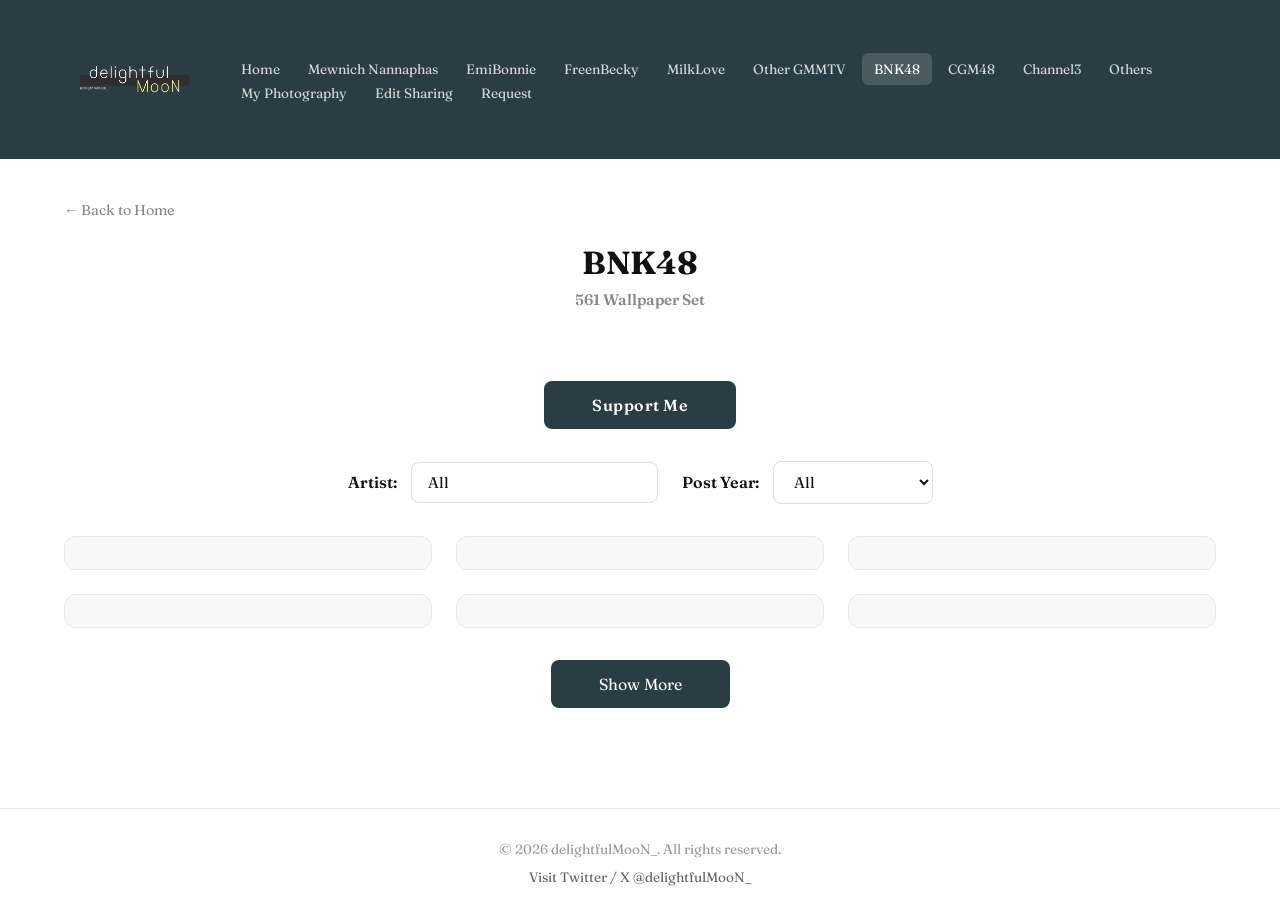
==== bnk48.html @ ef5a5ec5 "Fire filter_artist GTM event only on user click, not page load Co-Authored-By: Claude Opus 4.6 <nore" ====
﻿<!DOCTYPE html>
<html lang="en">
<head>
  <meta charset="UTF-8">
  <meta name="viewport" content="width=device-width, initial-scale=1.0">
  <title>BNK48 - delightfulMooN_</title>
  <!-- Google Tag Manager -->
  <script>(function(w,d,s,l,i){w[l]=w[l]||[];w[l].push({'gtm.start':
  new Date().getTime(),event:'gtm.js'});var f=d.getElementsByTagName(s)[0],
  j=d.createElement(s),dl=l!='dataLayer'?'&l='+l:'';j.async=true;j.src=
  'https://www.googletagmanager.com/gtm.js?id='+i+dl;f.parentNode.insertBefore(j,f);
  })(window,document,'script','dataLayer','GTM-P4ZBLP7T');</script>
  <!-- End Google Tag Manager -->
    <link rel="preconnect" href="https://platform.twitter.com">
  <link rel="preconnect" href="https://syndication.twitter.com">
  <link rel="preconnect" href="https://pbs.twimg.com">
  <link rel="dns-prefetch" href="https://platform.twitter.com">
  <link rel="dns-prefetch" href="https://syndication.twitter.com">
  <link rel="dns-prefetch" href="https://pbs.twimg.com">
  <link rel="stylesheet" href="css/styles.css">
</head>
<body>
  <!-- Google Tag Manager (noscript) -->
  <noscript><iframe src="https://www.googletagmanager.com/ns.html?id=GTM-P4ZBLP7T"
  height="0" width="0" style="display:none;visibility:hidden"></iframe></noscript>
  <!-- End Google Tag Manager (noscript) -->

  <header class="site-header">
    <div class="header-inner">
      <a href="https://x.com/delightfulMooN_" target="_blank" rel="noopener" class="site-logo">
        <img src="images/delightfulMooN_Logo.jpg" alt="delightfulMooN_">
      </a>
      <button class="hamburger" onclick="document.querySelector('.nav-menu').classList.toggle('open')" aria-label="Menu">
        <span></span><span></span><span></span>
      </button>
      <ul class="nav-menu">
        <li><a href="index.html">Home</a></li>
        <li><a href="mewnich-nannaphas.html">Mewnich Nannaphas</a></li>
        <li><a href="emibonnie.html">EmiBonnie</a></li>
        <li><a href="freenbecky.html">FreenBecky</a></li>
        <li><a href="milklove.html">MilkLove</a></li>
        <li><a href="other-gmmtv.html">Other GMMTV</a></li>
        <li><a href="bnk48.html" class="active">BNK48</a></li>
        <li><a href="cgm48.html">CGM48</a></li>
        <li><a href="channel3.html">Channel3</a></li>
        <li><a href="others.html">Others</a></li>
        <li><a href="my-photography.html">My Photography</a></li>
        <li><a href="edit-sharing.html">Edit Sharing</a></li>
        <li><a href="request.html">Request</a></li>
      </ul>
    </div>
  </header>

  <main class="main-content">
    <a href="index.html" class="back-link">&larr; Back to Home</a>
    <div class="page-header">
      <h1>BNK48</h1>
      <p class="tweet-count"></p>
    </div>
    <section class="donate-section">
      <a href="https://ezdn.app/delightfulmoon_" target="_blank" rel="noopener" class="donate-btn">Support Me</a>
    </section>
    <div class="filter-section">
      <label for="artist-filter">Artist:</label>
      <div class="artist-autocomplete">
        <input type="text" id="artist-filter" value="All" autocomplete="off">
        <div class="artist-dropdown" id="artist-dropdown">
          <div class="artist-dropdown-item" data-value="All">All</div>
          <div class="artist-dropdown-item" data-value="2nd Gen">2nd Gen</div>
          <div class="artist-dropdown-item" data-value="4เทพ">4เทพ</div>
          <div class="artist-dropdown-item" data-value="7อรชร">7อรชร</div>
          <div class="artist-dropdown-item" data-value="Aom Minmin New Phukkhom">Aom Minmin New Phukkhom</div>
          <div class="artist-dropdown-item" data-value="Bamboo">Bamboo</div>
          <div class="artist-dropdown-item" data-value="Captains">Captains</div>
          <div class="artist-dropdown-item" data-value="Charaline">Charaline</div>
          <div class="artist-dropdown-item" data-value="Cherprang">Cherprang</div>
          <div class="artist-dropdown-item" data-value="Cherprang Nanon">Cherprang Nanon</div>
          <div class="artist-dropdown-item" data-value="Earn">Earn</div>
          <div class="artist-dropdown-item" data-value="Earth">Earth</div>
          <div class="artist-dropdown-item" data-value="Fame">Fame</div>
          <div class="artist-dropdown-item" data-value="Fond">Fond</div>
          <div class="artist-dropdown-item" data-value="Gygee">Gygee</div>
          <div class="artist-dropdown-item" data-value="Hoop">Hoop</div>
          <div class="artist-dropdown-item" data-value="Jaa">Jaa</div>
          <div class="artist-dropdown-item" data-value="Jennis">Jennis</div>
          <div class="artist-dropdown-item" data-value="Jennis Hoop">Jennis Hoop</div>
          <div class="artist-dropdown-item" data-value="Jennis Tu">Jennis Tu</div>
          <div class="artist-dropdown-item" data-value="Kaew">Kaew</div>
          <div class="artist-dropdown-item" data-value="Kaimook">Kaimook</div>
          <div class="artist-dropdown-item" data-value="MBF">MBF</div>
          <div class="artist-dropdown-item" data-value="MewnichFond">MewnichFond</div>
          <div class="artist-dropdown-item" data-value="Micha">Micha</div>
          <div class="artist-dropdown-item" data-value="Minmin">Minmin</div>
          <div class="artist-dropdown-item" data-value="MoKaew">MoKaew</div>
          <div class="artist-dropdown-item" data-value="Mobye">Mobye</div>
          <div class="artist-dropdown-item" data-value="Mobye Pupe Kaimook">Mobye Pupe Kaimook</div>
          <div class="artist-dropdown-item" data-value="Monet">Monet</div>
          <div class="artist-dropdown-item" data-value="Music">Music</div>
          <div class="artist-dropdown-item" data-value="Music Fond Champoo Paeyah">Music Fond Champoo Paeyah</div>
          <div class="artist-dropdown-item" data-value="Myyu">Myyu</div>
          <div class="artist-dropdown-item" data-value="Namneung">Namneung</div>
          <div class="artist-dropdown-item" data-value="NamneungAom">NamneungAom</div>
          <div class="artist-dropdown-item" data-value="Nana">Nana</div>
          <div class="artist-dropdown-item" data-value="Niky">Niky</div>
          <div class="artist-dropdown-item" data-value="Niya">Niya</div>
          <div class="artist-dropdown-item" data-value="Noey">Noey</div>
          <div class="artist-dropdown-item" data-value="Orn">Orn</div>
          <div class="artist-dropdown-item" data-value="Orn Fortune">Orn Fortune</div>
          <div class="artist-dropdown-item" data-value="Orn Mewnich">Orn Mewnich</div>
          <div class="artist-dropdown-item" data-value="OrnNoey">OrnNoey</div>
          <div class="artist-dropdown-item" data-value="Paeyah">Paeyah</div>
          <div class="artist-dropdown-item" data-value="Palmmy">Palmmy</div>
          <div class="artist-dropdown-item" data-value="Pampam">Pampam</div>
          <div class="artist-dropdown-item" data-value="Pancake">Pancake</div>
          <div class="artist-dropdown-item" data-value="Panda">Panda</div>
          <div class="artist-dropdown-item" data-value="Peak">Peak</div>
          <div class="artist-dropdown-item" data-value="Phukkhom">Phukkhom</div>
          <div class="artist-dropdown-item" data-value="Popper">Popper</div>
          <div class="artist-dropdown-item" data-value="Pun">Pun</div>
          <div class="artist-dropdown-item" data-value="PunJennis">PunJennis</div>
          <div class="artist-dropdown-item" data-value="Pupe">Pupe</div>
          <div class="artist-dropdown-item" data-value="Ratah">Ratah</div>
          <div class="artist-dropdown-item" data-value="Satchan">Satchan</div>
          <div class="artist-dropdown-item" data-value="Tarwaan">Tarwaan</div>
          <div class="artist-dropdown-item" data-value="VYRA">VYRA</div>
          <div class="artist-dropdown-item" data-value="Wee">Wee</div>
          <div class="artist-dropdown-item" data-value="Wee Gygee วีจี้">Wee Gygee วีจี้</div>
          <div class="artist-dropdown-item" data-value="Yoghurt">Yoghurt</div>
        </div>
      </div>
      <label for="year-filter">Post Year:</label>
      <select id="year-filter">
        <option value="All">All</option>
        <option value="2026">2026</option>
        <option value="2025">2025</option>
        <option value="2024">2024</option>
        <option value="2023">2023</option>
        <option value="2022">2022</option>
        <option value="2021">2021</option>
        <option value="2020">2020</option>
      </select>
    </div>
    <div class="tweets-grid">
      <div class="tweet-wrapper" data-artist="Noey" data-year="2026" data-tweet-id="2044419322404286823"></div>
      <div class="tweet-wrapper" data-artist="Namneung" data-year="2026" data-tweet-id="2044418488006295620"></div>
      <div class="tweet-wrapper" data-artist="Fond" data-year="2026" data-tweet-id="2024850013587955785"></div>
      <div class="tweet-wrapper" data-artist="Fond" data-year="2025" data-tweet-id="1998767710281621729"></div>
      <div class="tweet-wrapper" data-artist="Myyu" data-year="2025" data-tweet-id="1874441917326643209"></div>
      <div class="tweet-wrapper" data-artist="Pun" data-year="2025" data-tweet-id="1874441525603733765"></div>
      <div class="tweet-wrapper" data-artist="Pupe" data-year="2025" data-tweet-id="1874441212360593609"></div>
      <div class="tweet-wrapper" data-artist="Mobye" data-year="2025" data-tweet-id="1874440931321242012"></div>
      <div class="tweet-wrapper" data-artist="Kaew" data-year="2025" data-tweet-id="1874440537912303637"></div>
      <div class="tweet-wrapper" data-artist="Namneung" data-year="2025" data-tweet-id="1874440087888695724"></div>
      <div class="tweet-wrapper" data-artist="Namneung" data-year="2025" data-tweet-id="1874439988458508716"></div>
      <div class="tweet-wrapper" data-artist="Hoop" data-year="2024" data-tweet-id="1852691374019313719"></div>
      <div class="tweet-wrapper" data-artist="Niya" data-year="2024" data-tweet-id="1852690730579587262"></div>
      <div class="tweet-wrapper" data-artist="Myyu" data-year="2024" data-tweet-id="1850897902585205107"></div>
      <div class="tweet-wrapper" data-artist="Namneung" data-year="2024" data-tweet-id="1850151274949620069"></div>
      <div class="tweet-wrapper" data-artist="Pun" data-year="2024" data-tweet-id="1845088614709067977"></div>
      <div class="tweet-wrapper" data-artist="Myyu" data-year="2024" data-tweet-id="1841472835941998651"></div>
      <div class="tweet-wrapper" data-artist="Pupe" data-year="2024" data-tweet-id="1840029370871865613"></div>
      <div class="tweet-wrapper" data-artist="Fond" data-year="2024" data-tweet-id="1840027622845149359"></div>
      <div class="tweet-wrapper" data-artist="Charaline" data-year="2024" data-tweet-id="1838571165973168439"></div>
      <div class="tweet-wrapper" data-artist="Kaew" data-year="2024" data-tweet-id="1838570946522718249"></div>
      <div class="tweet-wrapper" data-artist="Namneung" data-year="2024" data-tweet-id="1838570573204721991"></div>
      <div class="tweet-wrapper" data-artist="Pancake" data-year="2024" data-tweet-id="1834210349664608261"></div>
      <div class="tweet-wrapper" data-artist="Namneung" data-year="2024" data-tweet-id="1827332224787869965"></div>
      <div class="tweet-wrapper" data-artist="Minmin" data-year="2024" data-tweet-id="1827331947129139376"></div>
      <div class="tweet-wrapper" data-artist="NamneungAom" data-year="2024" data-tweet-id="1822994406208950282"></div>
      <div class="tweet-wrapper" data-artist="Fond" data-year="2024" data-tweet-id="1819728804803379225"></div>
      <div class="tweet-wrapper" data-artist="Pun" data-year="2024" data-tweet-id="1817204059843318092"></div>
      <div class="tweet-wrapper" data-artist="Noey" data-year="2024" data-tweet-id="1817203356328489248"></div>
      <div class="tweet-wrapper" data-artist="Niya" data-year="2024" data-tweet-id="1817203071770095744"></div>
      <div class="tweet-wrapper" data-artist="Gygee" data-year="2024" data-tweet-id="1817199367100719132"></div>
      <div class="tweet-wrapper" data-artist="Namneung" data-year="2024" data-tweet-id="1815002969395589467"></div>
      <div class="tweet-wrapper" data-artist="Namneung" data-year="2024" data-tweet-id="1809933476709503095"></div>
      <div class="tweet-wrapper" data-artist="Myyu" data-year="2024" data-tweet-id="1809565962917548036"></div>
      <div class="tweet-wrapper" data-artist="Paeyah" data-year="2024" data-tweet-id="1809565460209496513"></div>
      <div class="tweet-wrapper" data-artist="Noey" data-year="2024" data-tweet-id="1806672939364037084"></div>
      <div class="tweet-wrapper" data-artist="Namneung" data-year="2024" data-tweet-id="1799805564744257834"></div>
      <div class="tweet-wrapper" data-artist="Paeyah" data-year="2024" data-tweet-id="1799805266915213620"></div>
      <div class="tweet-wrapper" data-artist="Fond" data-year="2024" data-tweet-id="1796169631683776636"></div>
      <div class="tweet-wrapper" data-artist="Fond" data-year="2024" data-tweet-id="1791815773712953833"></div>
      <div class="tweet-wrapper" data-artist="Namneung" data-year="2024" data-tweet-id="1791815429440323822"></div>
      <div class="tweet-wrapper" data-artist="Myyu" data-year="2024" data-tweet-id="1790383393823494246"></div>
      <div class="tweet-wrapper" data-artist="Noey" data-year="2024" data-tweet-id="1790006121261941148"></div>
      <div class="tweet-wrapper" data-artist="Peak" data-year="2024" data-tweet-id="1787456348759937185"></div>
      <div class="tweet-wrapper" data-artist="Paeyah" data-year="2024" data-tweet-id="1787456042911326396"></div>
      <div class="tweet-wrapper" data-artist="Myyu" data-year="2024" data-tweet-id="1785651804585546102"></div>
      <div class="tweet-wrapper" data-artist="Myyu" data-year="2024" data-tweet-id="1785651643725529367"></div>
      <div class="tweet-wrapper" data-artist="Wee" data-year="2024" data-tweet-id="1785651465148915760"></div>
      <div class="tweet-wrapper" data-artist="Namneung" data-year="2024" data-tweet-id="1784219502282182912"></div>
      <div class="tweet-wrapper" data-artist="2nd Gen" data-year="2024" data-tweet-id="1784212746558706005"></div>
      <div class="tweet-wrapper" data-artist="Fond" data-year="2024" data-tweet-id="1779475969201553580"></div>
      <div class="tweet-wrapper" data-artist="Micha" data-year="2024" data-tweet-id="1779016274611437923"></div>
      <div class="tweet-wrapper" data-artist="Namneung" data-year="2024" data-tweet-id="1779010010011574742"></div>
      <div class="tweet-wrapper" data-artist="Wee" data-year="2024" data-tweet-id="1774049930212221027"></div>
      <div class="tweet-wrapper" data-artist="Pupe" data-year="2024" data-tweet-id="1774049606768394272"></div>
      <div class="tweet-wrapper" data-artist="Orn" data-year="2024" data-tweet-id="1774048906390773772"></div>
      <div class="tweet-wrapper" data-artist="Jennis" data-year="2024" data-tweet-id="1774048527766950196"></div>
      <div class="tweet-wrapper" data-artist="Fond" data-year="2024" data-tweet-id="1769349818986758213"></div>
      <div class="tweet-wrapper" data-artist="Noey" data-year="2024" data-tweet-id="1769345673592439071"></div>
      <div class="tweet-wrapper" data-artist="Pancake" data-year="2024" data-tweet-id="1761734398121230800"></div>
      <div class="tweet-wrapper" data-artist="Hoop" data-year="2024" data-tweet-id="1761733934340272176"></div>
      <div class="tweet-wrapper" data-artist="Paeyah" data-year="2024" data-tweet-id="1761733735886827901"></div>
      <div class="tweet-wrapper" data-artist="Paeyah" data-year="2024" data-tweet-id="1756650288100819360"></div>
      <div class="tweet-wrapper" data-artist="Namneung" data-year="2024" data-tweet-id="1756650036283179121"></div>
      <div class="tweet-wrapper" data-artist="Kaew" data-year="2024" data-tweet-id="1747619161789075954"></div>
      <div class="tweet-wrapper" data-artist="Hoop" data-year="2024" data-tweet-id="1746871855024128307"></div>
      <div class="tweet-wrapper" data-artist="Namneung" data-year="2024" data-tweet-id="1746509215546400960"></div>
      <div class="tweet-wrapper" data-artist="Mobye" data-year="2024" data-tweet-id="1746509215420797054"></div>
      <div class="tweet-wrapper" data-artist="Peak" data-year="2023" data-tweet-id="1738531146596823379"></div>
      <div class="tweet-wrapper" data-artist="Satchan" data-year="2023" data-tweet-id="1738531146529432022"></div>
      <div class="tweet-wrapper" data-artist="Palmmy" data-year="2023" data-tweet-id="1738531146307424744"></div>
      <div class="tweet-wrapper" data-artist="Wee" data-year="2023" data-tweet-id="1735633679211487712"></div>
      <div class="tweet-wrapper" data-artist="Noey" data-year="2023" data-tweet-id="1734187021550383598"></div>
      <div class="tweet-wrapper" data-artist="Orn" data-year="2023" data-tweet-id="1734186741530251736"></div>
      <div class="tweet-wrapper" data-artist="Popper" data-year="2023" data-tweet-id="1730572957913960642"></div>
      <div class="tweet-wrapper" data-artist="Mobye" data-year="2023" data-tweet-id="1730572458279760376"></div>
      <div class="tweet-wrapper" data-artist="Jennis" data-year="2023" data-tweet-id="1729491260711505948"></div>
      <div class="tweet-wrapper" data-artist="Phukkhom" data-year="2023" data-tweet-id="1729128925547364815"></div>
      <div class="tweet-wrapper" data-artist="Kaew" data-year="2023" data-tweet-id="1729127900610531654"></div>
      <div class="tweet-wrapper" data-artist="Noey" data-year="2023" data-tweet-id="1728028193972802026"></div>
      <div class="tweet-wrapper" data-artist="Wee" data-year="2023" data-tweet-id="1728028190789042494"></div>
      <div class="tweet-wrapper" data-artist="Namneung" data-year="2023" data-tweet-id="1726215998670536745"></div>
      <div class="tweet-wrapper" data-artist="Cherprang" data-year="2023" data-tweet-id="1726215746684948605"></div>
      <div class="tweet-wrapper" data-artist="Cherprang" data-year="2023" data-tweet-id="1726215495005900829"></div>
      <div class="tweet-wrapper" data-artist="Fond" data-year="2023" data-tweet-id="1721512761782349959"></div>
      <div class="tweet-wrapper" data-artist="Cherprang" data-year="2023" data-tweet-id="1720086755779751967"></div>
      <div class="tweet-wrapper" data-artist="Namneung" data-year="2023" data-tweet-id="1719360161226297403"></div>
      <div class="tweet-wrapper" data-artist="Paeyah" data-year="2023" data-tweet-id="1719354051580842267"></div>
      <div class="tweet-wrapper" data-artist="Noey" data-year="2023" data-tweet-id="1719015833559880155"></div>
      <div class="tweet-wrapper" data-artist="Cherprang" data-year="2023" data-tweet-id="1719008318897967588"></div>
      <div class="tweet-wrapper" data-artist="Orn" data-year="2023" data-tweet-id="1719001819794509954"></div>
      <div class="tweet-wrapper" data-artist="Orn" data-year="2023" data-tweet-id="1715352165965762897"></div>
      <div class="tweet-wrapper" data-artist="Orn" data-year="2023" data-tweet-id="1710263371977888152"></div>
      <div class="tweet-wrapper" data-artist="Nana" data-year="2023" data-tweet-id="1709183392460534253"></div>
      <div class="tweet-wrapper" data-artist="Jennis" data-year="2023" data-tweet-id="1707736102315151646"></div>
      <div class="tweet-wrapper" data-artist="Orn" data-year="2022" data-tweet-id="1599736158237659136"></div>
      <div class="tweet-wrapper" data-artist="Orn" data-year="2022" data-tweet-id="1599736087064498177"></div>
      <div class="tweet-wrapper" data-artist="Jennis" data-year="2022" data-tweet-id="1596474885538095104"></div>
      <div class="tweet-wrapper" data-artist="Pun" data-year="2022" data-tweet-id="1596474799706230795"></div>
      <div class="tweet-wrapper" data-artist="Mobye" data-year="2022" data-tweet-id="1596474714297245696"></div>
      <div class="tweet-wrapper" data-artist="Noey" data-year="2022" data-tweet-id="1596474589810343937"></div>
      <div class="tweet-wrapper" data-artist="Orn" data-year="2022" data-tweet-id="1596474373606514688"></div>
      <div class="tweet-wrapper" data-artist="Charaline" data-year="2022" data-tweet-id="1596474239233949701"></div>
      <div class="tweet-wrapper" data-artist="Charaline" data-year="2022" data-tweet-id="1596473769358290945"></div>
      <div class="tweet-wrapper" data-artist="4เทพ" data-year="2022" data-tweet-id="1594353561164722177"></div>
      <div class="tweet-wrapper" data-artist="7อรชร" data-year="2022" data-tweet-id="1594352834002444288"></div>
      <div class="tweet-wrapper" data-artist="Kaew" data-year="2022" data-tweet-id="1576201432532779008"></div>
      <div class="tweet-wrapper" data-artist="Kaew" data-year="2022" data-tweet-id="1576201264060280833"></div>
      <div class="tweet-wrapper" data-artist="Kaew" data-year="2022" data-tweet-id="1576201155830460416"></div>
      <div class="tweet-wrapper" data-artist="Minmin" data-year="2022" data-tweet-id="1573647948033900544"></div>
      <div class="tweet-wrapper" data-artist="Charaline" data-year="2022" data-tweet-id="1573647740076101634"></div>
      <div class="tweet-wrapper" data-artist="Fond" data-year="2022" data-tweet-id="1573646790347276288"></div>
      <div class="tweet-wrapper" data-artist="Kaimook" data-year="2022" data-tweet-id="1573646645069197312"></div>
      <div class="tweet-wrapper" data-artist="Pupe" data-year="2022" data-tweet-id="1573646296350568450"></div>
      <div class="tweet-wrapper" data-artist="Music" data-year="2022" data-tweet-id="1573646036207161344"></div>
      <div class="tweet-wrapper" data-artist="Namneung" data-year="2022" data-tweet-id="1573645805709234176"></div>
      <div class="tweet-wrapper" data-artist="Mobye" data-year="2022" data-tweet-id="1573645527274487809"></div>
      <div class="tweet-wrapper" data-artist="Mobye" data-year="2022" data-tweet-id="1573645468273254401"></div>
      <div class="tweet-wrapper" data-artist="Noey" data-year="2022" data-tweet-id="1573645365785423872"></div>
      <div class="tweet-wrapper" data-artist="Noey" data-year="2022" data-tweet-id="1573645269538783232"></div>
      <div class="tweet-wrapper" data-artist="Kaimook" data-year="2022" data-tweet-id="1566389262450184192"></div>
      <div class="tweet-wrapper" data-artist="Kaimook" data-year="2022" data-tweet-id="1566389203205644288"></div>
      <div class="tweet-wrapper" data-artist="Music" data-year="2022" data-tweet-id="1566389144900710400"></div>
      <div class="tweet-wrapper" data-artist="Namneung" data-year="2022" data-tweet-id="1566389071932313605"></div>
      <div class="tweet-wrapper" data-artist="Mobye" data-year="2022" data-tweet-id="1566388995579187200"></div>
      <div class="tweet-wrapper" data-artist="Mobye" data-year="2022" data-tweet-id="1566388914704683008"></div>
      <div class="tweet-wrapper" data-artist="Mobye" data-year="2022" data-tweet-id="1566388857209139206"></div>
      <div class="tweet-wrapper" data-artist="Jennis Tu" data-year="2022" data-tweet-id="1566388719640145921"></div>
      <div class="tweet-wrapper" data-artist="Jennis" data-year="2022" data-tweet-id="1566388590036148224"></div>
      <div class="tweet-wrapper" data-artist="Pun" data-year="2022" data-tweet-id="1566388484784279552"></div>
      <div class="tweet-wrapper" data-artist="Pun" data-year="2022" data-tweet-id="1566388430010953728"></div>
      <div class="tweet-wrapper" data-artist="Orn" data-year="2022" data-tweet-id="1566388029907865600"></div>
      <div class="tweet-wrapper" data-artist="Tarwaan" data-year="2022" data-tweet-id="1556247503065849857"></div>
      <div class="tweet-wrapper" data-artist="Jennis" data-year="2022" data-tweet-id="1556247447000625153"></div>
      <div class="tweet-wrapper" data-artist="Captains" data-year="2022" data-tweet-id="1556247342516695041"></div>
      <div class="tweet-wrapper" data-artist="Pancake" data-year="2022" data-tweet-id="1545738433452441600"></div>
      <div class="tweet-wrapper" data-artist="Hoop" data-year="2022" data-tweet-id="1545738076026445824"></div>
      <div class="tweet-wrapper" data-artist="Hoop" data-year="2022" data-tweet-id="1545737928537939968"></div>
      <div class="tweet-wrapper" data-artist="Namneung" data-year="2022" data-tweet-id="1545737692289572864"></div>
      <div class="tweet-wrapper" data-artist="Mobye" data-year="2022" data-tweet-id="1545737437355573248"></div>
      <div class="tweet-wrapper" data-artist="Mobye" data-year="2022" data-tweet-id="1545737321135640576"></div>
      <div class="tweet-wrapper" data-artist="Music" data-year="2022" data-tweet-id="1541402572023812097"></div>
      <div class="tweet-wrapper" data-artist="Wee" data-year="2022" data-tweet-id="1541402421754462214"></div>
      <div class="tweet-wrapper" data-artist="Gygee" data-year="2022" data-tweet-id="1541402241709789184"></div>
      <div class="tweet-wrapper" data-artist="Earth" data-year="2022" data-tweet-id="1540671187843371010"></div>
      <div class="tweet-wrapper" data-artist="Jennis" data-year="2022" data-tweet-id="1540670427168591872"></div>
      <div class="tweet-wrapper" data-artist="Jennis" data-year="2022" data-tweet-id="1540670332402446336"></div>
      <div class="tweet-wrapper" data-artist="Mobye" data-year="2022" data-tweet-id="1540669909830537216"></div>
      <div class="tweet-wrapper" data-artist="Mobye" data-year="2022" data-tweet-id="1540669802187935750"></div>
      <div class="tweet-wrapper" data-artist="Namneung" data-year="2022" data-tweet-id="1535230788257869825"></div>
      <div class="tweet-wrapper" data-artist="Orn" data-year="2022" data-tweet-id="1535230662239977472"></div>
      <div class="tweet-wrapper" data-artist="Namneung" data-year="2022" data-tweet-id="1528346487633346560"></div>
      <div class="tweet-wrapper" data-artist="Namneung" data-year="2022" data-tweet-id="1528346413331279872"></div>
      <div class="tweet-wrapper" data-artist="Kaew" data-year="2022" data-tweet-id="1528346351503052802"></div>
      <div class="tweet-wrapper" data-artist="Kaew" data-year="2022" data-tweet-id="1528346277247057920"></div>
      <div class="tweet-wrapper" data-artist="Mobye" data-year="2022" data-tweet-id="1528346178701914112"></div>
      <div class="tweet-wrapper" data-artist="Noey" data-year="2022" data-tweet-id="1528346067552829440"></div>
      <div class="tweet-wrapper" data-artist="Orn" data-year="2022" data-tweet-id="1528345961537630209"></div>
      <div class="tweet-wrapper" data-artist="Orn" data-year="2022" data-tweet-id="1528345899055087616"></div>
      <div class="tweet-wrapper" data-artist="Orn" data-year="2022" data-tweet-id="1528345841882509312"></div>
      <div class="tweet-wrapper" data-artist="Earth" data-year="2022" data-tweet-id="1522909106520346624"></div>
      <div class="tweet-wrapper" data-artist="Earth" data-year="2022" data-tweet-id="1522909054238355456"></div>
      <div class="tweet-wrapper" data-artist="Hoop" data-year="2022" data-tweet-id="1522908624800346112"></div>
      <div class="tweet-wrapper" data-artist="Myyu" data-year="2022" data-tweet-id="1522908440108347397"></div>
      <div class="tweet-wrapper" data-artist="Myyu" data-year="2022" data-tweet-id="1522908369543401474"></div>
      <div class="tweet-wrapper" data-artist="Namneung" data-year="2022" data-tweet-id="1522907984338518016"></div>
      <div class="tweet-wrapper" data-artist="Monet" data-year="2022" data-tweet-id="1517477718010793984"></div>
      <div class="tweet-wrapper" data-artist="Fond" data-year="2022" data-tweet-id="1517477655628910593"></div>
      <div class="tweet-wrapper" data-artist="Cherprang Nanon" data-year="2022" data-tweet-id="1516749023172231173"></div>
      <div class="tweet-wrapper" data-artist="Cherprang" data-year="2022" data-tweet-id="1516748965404119046"></div>
      <div class="tweet-wrapper" data-artist="Mobye" data-year="2022" data-tweet-id="1516385454509412359"></div>
      <div class="tweet-wrapper" data-artist="Fame" data-year="2022" data-tweet-id="1515663938574499840"></div>
      <div class="tweet-wrapper" data-artist="Fame" data-year="2022" data-tweet-id="1515663882664443909"></div>
      <div class="tweet-wrapper" data-artist="Wee" data-year="2022" data-tweet-id="1515663816885161984"></div>
      <div class="tweet-wrapper" data-artist="PunJennis" data-year="2022" data-tweet-id="1515663759456768005"></div>
      <div class="tweet-wrapper" data-artist="Jennis" data-year="2022" data-tweet-id="1515663599490170880"></div>
      <div class="tweet-wrapper" data-artist="Orn" data-year="2022" data-tweet-id="1515663489138065413"></div>
      <div class="tweet-wrapper" data-artist="Orn" data-year="2022" data-tweet-id="1515663437929783299"></div>
      <div class="tweet-wrapper" data-artist="Kaimook" data-year="2022" data-tweet-id="1514939340123930627"></div>
      <div class="tweet-wrapper" data-artist="Kaimook" data-year="2022" data-tweet-id="1514939265394053123"></div>
      <div class="tweet-wrapper" data-artist="Earn" data-year="2022" data-tweet-id="1514939034090733576"></div>
      <div class="tweet-wrapper" data-artist="Pupe" data-year="2022" data-tweet-id="1514585114067742721"></div>
      <div class="tweet-wrapper" data-artist="Noey" data-year="2022" data-tweet-id="1514584917774319616"></div>
      <div class="tweet-wrapper" data-artist="Orn" data-year="2022" data-tweet-id="1514584844973776899"></div>
      <div class="tweet-wrapper" data-artist="Orn" data-year="2022" data-tweet-id="1514584787960623108"></div>
      <div class="tweet-wrapper" data-artist="Mobye" data-year="2022" data-tweet-id="1513488045357481992"></div>
      <div class="tweet-wrapper" data-artist="Noey" data-year="2022" data-tweet-id="1513487950096478209"></div>
      <div class="tweet-wrapper" data-artist="Charaline" data-year="2022" data-tweet-id="1512782308696215557"></div>
      <div class="tweet-wrapper" data-artist="Mobye" data-year="2022" data-tweet-id="1511321483594788868"></div>
      <div class="tweet-wrapper" data-artist="Mobye" data-year="2022" data-tweet-id="1511321377353003013"></div>
      <div class="tweet-wrapper" data-artist="Jennis Hoop" data-year="2022" data-tweet-id="1510590164959043584"></div>
      <div class="tweet-wrapper" data-artist="Myyu" data-year="2022" data-tweet-id="1510589751065145357"></div>
      <div class="tweet-wrapper" data-artist="Myyu" data-year="2022" data-tweet-id="1510589479299411971"></div>
      <div class="tweet-wrapper" data-artist="PunJennis" data-year="2022" data-tweet-id="1509864207797583877"></div>
      <div class="tweet-wrapper" data-artist="PunJennis" data-year="2022" data-tweet-id="1509864134338576387"></div>
      <div class="tweet-wrapper" data-artist="PunJennis" data-year="2022" data-tweet-id="1509864055133327364"></div>
      <div class="tweet-wrapper" data-artist="Music Fond Champoo Paeyah" data-year="2022" data-tweet-id="1509137387452243969"></div>
      <div class="tweet-wrapper" data-artist="Mobye" data-year="2022" data-tweet-id="1509137309547270149"></div>
      <div class="tweet-wrapper" data-artist="Mobye" data-year="2022" data-tweet-id="1509137256543842305"></div>
      <div class="tweet-wrapper" data-artist="Tarwaan" data-year="2022" data-tweet-id="1506992270716792843"></div>
      <div class="tweet-wrapper" data-artist="Aom Minmin New Phukkhom" data-year="2022" data-tweet-id="1505877598546837505"></div>
      <div class="tweet-wrapper" data-artist="Aom Minmin New Phukkhom" data-year="2022" data-tweet-id="1505877549066629120"></div>
      <div class="tweet-wrapper" data-artist="Aom Minmin New Phukkhom" data-year="2022" data-tweet-id="1505877415540969475"></div>
      <div class="tweet-wrapper" data-artist="Aom Minmin New Phukkhom" data-year="2022" data-tweet-id="1505877325367635977"></div>
      <div class="tweet-wrapper" data-artist="Orn" data-year="2022" data-tweet-id="1505877155955507200"></div>
      <div class="tweet-wrapper" data-artist="Mobye" data-year="2022" data-tweet-id="1505542822492999682"></div>
      <div class="tweet-wrapper" data-artist="Charaline" data-year="2022" data-tweet-id="1505537038224801793"></div>
      <div class="tweet-wrapper" data-artist="Charaline" data-year="2022" data-tweet-id="1505536911233859585"></div>
      <div class="tweet-wrapper" data-artist="Niky" data-year="2022" data-tweet-id="1504793190808711172"></div>
      <div class="tweet-wrapper" data-artist="Niky" data-year="2022" data-tweet-id="1504793084264996865"></div>
      <div class="tweet-wrapper" data-artist="Pun" data-year="2022" data-tweet-id="1504792745319174147"></div>
      <div class="tweet-wrapper" data-artist="Pun" data-year="2022" data-tweet-id="1504792638892912645"></div>
      <div class="tweet-wrapper" data-artist="Jennis" data-year="2022" data-tweet-id="1504792298265071618"></div>
      <div class="tweet-wrapper" data-artist="Jennis" data-year="2022" data-tweet-id="1504792023970160645"></div>
      <div class="tweet-wrapper" data-artist="Myyu" data-year="2022" data-tweet-id="1504791708164247558"></div>
      <div class="tweet-wrapper" data-artist="Myyu" data-year="2022" data-tweet-id="1504791603231088644"></div>
      <div class="tweet-wrapper" data-artist="Tarwaan" data-year="2022" data-tweet-id="1504791290088603648"></div>
      <div class="tweet-wrapper" data-artist="Tarwaan" data-year="2022" data-tweet-id="1504791228650455042"></div>
      <div class="tweet-wrapper" data-artist="Paeyah" data-year="2022" data-tweet-id="1504430898103853061"></div>
      <div class="tweet-wrapper" data-artist="Namneung" data-year="2022" data-tweet-id="1503705233574494211"></div>
      <div class="tweet-wrapper" data-artist="Namneung" data-year="2022" data-tweet-id="1503705157934399493"></div>
      <div class="tweet-wrapper" data-artist="Ratah" data-year="2022" data-tweet-id="1502619532388872195"></div>
      <div class="tweet-wrapper" data-artist="Ratah" data-year="2022" data-tweet-id="1502619489015574532"></div>
      <div class="tweet-wrapper" data-artist="Tarwaan" data-year="2022" data-tweet-id="1501900017971642370"></div>
      <div class="tweet-wrapper" data-artist="Mobye" data-year="2022" data-tweet-id="1501890324423385091"></div>
      <div class="tweet-wrapper" data-artist="Mobye" data-year="2022" data-tweet-id="1501890035804946432"></div>
      <div class="tweet-wrapper" data-artist="Pun" data-year="2022" data-tweet-id="1501167240141369346"></div>
      <div class="tweet-wrapper" data-artist="Fame" data-year="2022" data-tweet-id="1501167141243944961"></div>
      <div class="tweet-wrapper" data-artist="Myyu" data-year="2022" data-tweet-id="1501167079012982786"></div>
      <div class="tweet-wrapper" data-artist="Noey" data-year="2022" data-tweet-id="1501166996938842122"></div>
      <div class="tweet-wrapper" data-artist="Cherprang" data-year="2022" data-tweet-id="1500811785930407939"></div>
      <div class="tweet-wrapper" data-artist="Cherprang" data-year="2022" data-tweet-id="1500811622746853376"></div>
      <div class="tweet-wrapper" data-artist="Cherprang" data-year="2022" data-tweet-id="1500811526055542786"></div>
      <div class="tweet-wrapper" data-artist="Namneung" data-year="2022" data-tweet-id="1500811277773713412"></div>
      <div class="tweet-wrapper" data-artist="Namneung" data-year="2022" data-tweet-id="1500811226200555521"></div>
      <div class="tweet-wrapper" data-artist="Orn" data-year="2022" data-tweet-id="1500810910755356674"></div>
      <div class="tweet-wrapper" data-artist="Orn" data-year="2022" data-tweet-id="1500810844716023815"></div>
      <div class="tweet-wrapper" data-artist="Kaew" data-year="2022" data-tweet-id="1500091801469739010"></div>
      <div class="tweet-wrapper" data-artist="Paeyah" data-year="2022" data-tweet-id="1500091591930703877"></div>
      <div class="tweet-wrapper" data-artist="Phukkhom" data-year="2022" data-tweet-id="1499356240295907333"></div>
      <div class="tweet-wrapper" data-artist="Noey" data-year="2022" data-tweet-id="1499355086665166852"></div>
      <div class="tweet-wrapper" data-artist="Yoghurt" data-year="2022" data-tweet-id="1499354861871448064"></div>
      <div class="tweet-wrapper" data-artist="Jaa" data-year="2022" data-tweet-id="1499354529997160456"></div>
      <div class="tweet-wrapper" data-artist="Jennis" data-year="2022" data-tweet-id="1499354066300051456"></div>
      <div class="tweet-wrapper" data-artist="Jennis" data-year="2022" data-tweet-id="1499354005159702529"></div>
      <div class="tweet-wrapper" data-artist="Pupe" data-year="2022" data-tweet-id="1499353356418322434"></div>
      <div class="tweet-wrapper" data-artist="Pupe" data-year="2022" data-tweet-id="1499353235022573569"></div>
      <div class="tweet-wrapper" data-artist="Mobye" data-year="2022" data-tweet-id="1497014176379994115"></div>
      <div class="tweet-wrapper" data-artist="Mobye" data-year="2022" data-tweet-id="1497013668063899657"></div>
      <div class="tweet-wrapper" data-artist="Jennis" data-year="2022" data-tweet-id="1496825251249803265"></div>
      <div class="tweet-wrapper" data-artist="Noey" data-year="2022" data-tweet-id="1496489554765033477"></div>
      <div class="tweet-wrapper" data-artist="Noey" data-year="2022" data-tweet-id="1496489201768046594"></div>
      <div class="tweet-wrapper" data-artist="Namneung" data-year="2022" data-tweet-id="1495371489490571271"></div>
      <div class="tweet-wrapper" data-artist="Kaew" data-year="2022" data-tweet-id="1495371207620771842"></div>
      <div class="tweet-wrapper" data-artist="Tarwaan" data-year="2022" data-tweet-id="1495370620317564933"></div>
      <div class="tweet-wrapper" data-artist="Noey" data-year="2022" data-tweet-id="1495370181081645062"></div>
      <div class="tweet-wrapper" data-artist="Orn" data-year="2022" data-tweet-id="1495369754000773121"></div>
      <div class="tweet-wrapper" data-artist="Namneung" data-year="2022" data-tweet-id="1493566183618248705"></div>
      <div class="tweet-wrapper" data-artist="Namneung" data-year="2022" data-tweet-id="1493566096548700165"></div>
      <div class="tweet-wrapper" data-artist="Tarwaan" data-year="2022" data-tweet-id="1493565971499732994"></div>
      <div class="tweet-wrapper" data-artist="Tarwaan" data-year="2022" data-tweet-id="1493565887206801409"></div>
      <div class="tweet-wrapper" data-artist="Noey" data-year="2022" data-tweet-id="1493565710999908353"></div>
      <div class="tweet-wrapper" data-artist="Noey" data-year="2022" data-tweet-id="1493565608373506051"></div>
      <div class="tweet-wrapper" data-artist="Orn" data-year="2022" data-tweet-id="1493565367612223490"></div>
      <div class="tweet-wrapper" data-artist="Wee" data-year="2022" data-tweet-id="1491020651137990657"></div>
      <div class="tweet-wrapper" data-artist="Wee" data-year="2022" data-tweet-id="1491020576676548608"></div>
      <div class="tweet-wrapper" data-artist="Jennis" data-year="2022" data-tweet-id="1491020412557627395"></div>
      <div class="tweet-wrapper" data-artist="Jennis" data-year="2022" data-tweet-id="1491020287361839105"></div>
      <div class="tweet-wrapper" data-artist="Tarwaan" data-year="2022" data-tweet-id="1490303723301896193"></div>
      <div class="tweet-wrapper" data-artist="Mobye Pupe Kaimook" data-year="2022" data-tweet-id="1490303334657699843"></div>
      <div class="tweet-wrapper" data-artist="Music" data-year="2022" data-tweet-id="1490303154134872064"></div>
      <div class="tweet-wrapper" data-artist="Orn" data-year="2022" data-tweet-id="1489939387542831105"></div>
      <div class="tweet-wrapper" data-artist="Pun" data-year="2022" data-tweet-id="1489939245934714880"></div>
      <div class="tweet-wrapper" data-artist="Pampam" data-year="2022" data-tweet-id="1487759362290380804"></div>
      <div class="tweet-wrapper" data-artist="Wee Gygee วีจี้" data-year="2022" data-tweet-id="1486329755150729217"></div>
      <div class="tweet-wrapper" data-artist="Wee Gygee วีจี้" data-year="2022" data-tweet-id="1486329662351773700"></div>
      <div class="tweet-wrapper" data-artist="Pupe" data-year="2022" data-tweet-id="1485950004225515521"></div>
      <div class="tweet-wrapper" data-artist="Hoop" data-year="2022" data-tweet-id="1485949776386748423"></div>
      <div class="tweet-wrapper" data-artist="Jennis" data-year="2022" data-tweet-id="1485949239322898434"></div>
      <div class="tweet-wrapper" data-artist="Jennis" data-year="2022" data-tweet-id="1485949180975939593"></div>
      <div class="tweet-wrapper" data-artist="Noey" data-year="2022" data-tweet-id="1485948928340402179"></div>
      <div class="tweet-wrapper" data-artist="Orn" data-year="2022" data-tweet-id="1483413817858338817"></div>
      <div class="tweet-wrapper" data-artist="Orn" data-year="2022" data-tweet-id="1483413771259617283"></div>
      <div class="tweet-wrapper" data-artist="Wee" data-year="2022" data-tweet-id="1481971259634483201"></div>
      <div class="tweet-wrapper" data-artist="Pun" data-year="2022" data-tweet-id="1480154253800853506"></div>
      <div class="tweet-wrapper" data-artist="Pun" data-year="2022" data-tweet-id="1480154033394356227"></div>
      <div class="tweet-wrapper" data-artist="Namneung" data-year="2022" data-tweet-id="1479802250587373568"></div>
      <div class="tweet-wrapper" data-artist="Namneung" data-year="2022" data-tweet-id="1479802182484381700"></div>
      <div class="tweet-wrapper" data-artist="Kaew" data-year="2022" data-tweet-id="1479800536270454787"></div>
      <div class="tweet-wrapper" data-artist="Kaew" data-year="2022" data-tweet-id="1479800377847418880"></div>
      <div class="tweet-wrapper" data-artist="Mobye" data-year="2022" data-tweet-id="1479073433212227586"></div>
      <div class="tweet-wrapper" data-artist="Fond" data-year="2022" data-tweet-id="1478702633766457346"></div>
      <div class="tweet-wrapper" data-artist="MBF" data-year="2022" data-tweet-id="1478702447149273090"></div>
      <div class="tweet-wrapper" data-artist="MBF" data-year="2022" data-tweet-id="1478702378857553922"></div>
      <div class="tweet-wrapper" data-artist="MBF" data-year="2022" data-tweet-id="1478702258405707777"></div>
      <div class="tweet-wrapper" data-artist="Mobye" data-year="2022" data-tweet-id="1477254904028692483"></div>
      <div class="tweet-wrapper" data-artist="Mobye" data-year="2022" data-tweet-id="1477254745320345604"></div>
      <div class="tweet-wrapper" data-artist="Noey" data-year="2022" data-tweet-id="1477254147527245830"></div>
      <div class="tweet-wrapper" data-artist="Noey" data-year="2022" data-tweet-id="1477254054313005058"></div>
      <div class="tweet-wrapper" data-artist="Orn" data-year="2022" data-tweet-id="1477253828554604545"></div>
      <div class="tweet-wrapper" data-artist="Orn" data-year="2022" data-tweet-id="1477253748275617793"></div>
      <div class="tweet-wrapper" data-artist="Orn" data-year="2022" data-tweet-id="1477253676863352833"></div>
      <div class="tweet-wrapper" data-artist="Minmin" data-year="2021" data-tweet-id="1476176473140518912"></div>
      <div class="tweet-wrapper" data-artist="Panda" data-year="2021" data-tweet-id="1476176400080011264"></div>
      <div class="tweet-wrapper" data-artist="Charaline" data-year="2021" data-tweet-id="1476176327472340992"></div>
      <div class="tweet-wrapper" data-artist="Noey" data-year="2021" data-tweet-id="1474367036503384065"></div>
      <div class="tweet-wrapper" data-artist="Kaew" data-year="2021" data-tweet-id="1474366252659273730"></div>
      <div class="tweet-wrapper" data-artist="Orn" data-year="2021" data-tweet-id="1474362737874538499"></div>
      <div class="tweet-wrapper" data-artist="Noey" data-year="2021" data-tweet-id="1474361870991589377"></div>
      <div class="tweet-wrapper" data-artist="Orn" data-year="2021" data-tweet-id="1474361621908623363"></div>
      <div class="tweet-wrapper" data-artist="Orn" data-year="2021" data-tweet-id="1472931825005723649"></div>
      <div class="tweet-wrapper" data-artist="Orn" data-year="2021" data-tweet-id="1472921336053784576"></div>
      <div class="tweet-wrapper" data-artist="Orn" data-year="2021" data-tweet-id="1472917863241453568"></div>
      <div class="tweet-wrapper" data-artist="Orn" data-year="2021" data-tweet-id="1472914971008790529"></div>
      <div class="tweet-wrapper" data-artist="Noey" data-year="2021" data-tweet-id="1471479973584113669"></div>
      <div class="tweet-wrapper" data-artist="Noey" data-year="2021" data-tweet-id="1471474547270426625"></div>
      <div class="tweet-wrapper" data-artist="Noey" data-year="2021" data-tweet-id="1471468187120140288"></div>
      <div class="tweet-wrapper" data-artist="Noey" data-year="2021" data-tweet-id="1471468089074020354"></div>
      <div class="tweet-wrapper" data-artist="Orn" data-year="2021" data-tweet-id="1470727470290649089"></div>
      <div class="tweet-wrapper" data-artist="Orn" data-year="2021" data-tweet-id="1470727382122172423"></div>
      <div class="tweet-wrapper" data-artist="Namneung" data-year="2021" data-tweet-id="1470387475667296257"></div>
      <div class="tweet-wrapper" data-artist="Namneung" data-year="2021" data-tweet-id="1470378527908265987"></div>
      <div class="tweet-wrapper" data-artist="Paeyah" data-year="2021" data-tweet-id="1470002607980568576"></div>
      <div class="tweet-wrapper" data-artist="Music" data-year="2021" data-tweet-id="1470002442607607812"></div>
      <div class="tweet-wrapper" data-artist="Orn" data-year="2021" data-tweet-id="1470002109902831617"></div>
      <div class="tweet-wrapper" data-artist="Tarwaan" data-year="2021" data-tweet-id="1469639806904778754"></div>
      <div class="tweet-wrapper" data-artist="Tarwaan" data-year="2021" data-tweet-id="1469639682770157571"></div>
      <div class="tweet-wrapper" data-artist="Tarwaan" data-year="2021" data-tweet-id="1469276435143479296"></div>
      <div class="tweet-wrapper" data-artist="Tarwaan" data-year="2021" data-tweet-id="1469276361290248194"></div>
      <div class="tweet-wrapper" data-artist="Tarwaan" data-year="2021" data-tweet-id="1468943491187105794"></div>
      <div class="tweet-wrapper" data-artist="Charaline" data-year="2021" data-tweet-id="1467123088324063233"></div>
      <div class="tweet-wrapper" data-artist="Tarwaan" data-year="2021" data-tweet-id="1467118869995134978"></div>
      <div class="tweet-wrapper" data-artist="Namneung" data-year="2021" data-tweet-id="1467118670237220864"></div>
      <div class="tweet-wrapper" data-artist="Noey" data-year="2021" data-tweet-id="1467118226622402562"></div>
      <div class="tweet-wrapper" data-artist="Kaew" data-year="2021" data-tweet-id="1466772265203212300"></div>
      <div class="tweet-wrapper" data-artist="Orn" data-year="2021" data-tweet-id="1466772167253577730"></div>
      <div class="tweet-wrapper" data-artist="Tarwaan" data-year="2021" data-tweet-id="1462034963948183558"></div>
      <div class="tweet-wrapper" data-artist="Namneung" data-year="2021" data-tweet-id="1462034911502553090"></div>
      <div class="tweet-wrapper" data-artist="Kaew" data-year="2021" data-tweet-id="1462034853273083912"></div>
      <div class="tweet-wrapper" data-artist="Noey" data-year="2021" data-tweet-id="1462034793542008839"></div>
      <div class="tweet-wrapper" data-artist="Orn" data-year="2021" data-tweet-id="1462034723358662660"></div>
      <div class="tweet-wrapper" data-artist="Charaline" data-year="2021" data-tweet-id="1462034544941355021"></div>
      <div class="tweet-wrapper" data-artist="Charaline" data-year="2021" data-tweet-id="1462034483645800454"></div>
      <div class="tweet-wrapper" data-artist="Charaline" data-year="2021" data-tweet-id="1461698249685757953"></div>
      <div class="tweet-wrapper" data-artist="Charaline" data-year="2021" data-tweet-id="1461698165631979524"></div>
      <div class="tweet-wrapper" data-artist="Charaline" data-year="2021" data-tweet-id="1461687644547547140"></div>
      <div class="tweet-wrapper" data-artist="Charaline" data-year="2021" data-tweet-id="1461687539346001924"></div>
      <div class="tweet-wrapper" data-artist="Noey" data-year="2021" data-tweet-id="1461329238376820737"></div>
      <div class="tweet-wrapper" data-artist="Gygee" data-year="2021" data-tweet-id="1459525815025111046"></div>
      <div class="tweet-wrapper" data-artist="Gygee" data-year="2021" data-tweet-id="1459525740664217603"></div>
      <div class="tweet-wrapper" data-artist="Jennis" data-year="2021" data-tweet-id="1459514270375284738"></div>
      <div class="tweet-wrapper" data-artist="Jennis" data-year="2021" data-tweet-id="1459514208710582272"></div>
      <div class="tweet-wrapper" data-artist="Jennis" data-year="2021" data-tweet-id="1459514051701080072"></div>
      <div class="tweet-wrapper" data-artist="Namneung" data-year="2021" data-tweet-id="1459502389099044865"></div>
      <div class="tweet-wrapper" data-artist="Jennis" data-year="2021" data-tweet-id="1457334830941687809"></div>
      <div class="tweet-wrapper" data-artist="Jennis" data-year="2021" data-tweet-id="1457334770833104898"></div>
      <div class="tweet-wrapper" data-artist="Pun" data-year="2021" data-tweet-id="1457334519933984779"></div>
      <div class="tweet-wrapper" data-artist="Orn" data-year="2021" data-tweet-id="1457334459666079763"></div>
      <div class="tweet-wrapper" data-artist="Orn" data-year="2021" data-tweet-id="1457317755460341762"></div>
      <div class="tweet-wrapper" data-artist="Orn" data-year="2021" data-tweet-id="1457317685436448769"></div>
      <div class="tweet-wrapper" data-artist="Tarwaan" data-year="2021" data-tweet-id="1456595304979914755"></div>
      <div class="tweet-wrapper" data-artist="Tarwaan" data-year="2021" data-tweet-id="1456595245982838787"></div>
      <div class="tweet-wrapper" data-artist="Tarwaan" data-year="2021" data-tweet-id="1456595193721864200"></div>
      <div class="tweet-wrapper" data-artist="Tarwaan" data-year="2021" data-tweet-id="1456595133579759620"></div>
      <div class="tweet-wrapper" data-artist="Tarwaan" data-year="2021" data-tweet-id="1456594981993410561"></div>
      <div class="tweet-wrapper" data-artist="Tarwaan" data-year="2021" data-tweet-id="1456594917384409096"></div>
      <div class="tweet-wrapper" data-artist="Tarwaan" data-year="2021" data-tweet-id="1456594817857867780"></div>
      <div class="tweet-wrapper" data-artist="Kaew" data-year="2021" data-tweet-id="1456231925987770375"></div>
      <div class="tweet-wrapper" data-artist="Kaew" data-year="2021" data-tweet-id="1454782285601902595"></div>
      <div class="tweet-wrapper" data-artist="Jennis" data-year="2021" data-tweet-id="1454781577355952132"></div>
      <div class="tweet-wrapper" data-artist="Gygee" data-year="2021" data-tweet-id="1454055444725395456"></div>
      <div class="tweet-wrapper" data-artist="PunJennis" data-year="2021" data-tweet-id="1454055373778808835"></div>
      <div class="tweet-wrapper" data-artist="Tarwaan" data-year="2021" data-tweet-id="1453346998208192514"></div>
      <div class="tweet-wrapper" data-artist="Tarwaan" data-year="2021" data-tweet-id="1453346902926233601"></div>
      <div class="tweet-wrapper" data-artist="Tarwaan" data-year="2021" data-tweet-id="1452261127820296199"></div>
      <div class="tweet-wrapper" data-artist="Tarwaan" data-year="2021" data-tweet-id="1452261014192467980"></div>
      <div class="tweet-wrapper" data-artist="Mobye" data-year="2021" data-tweet-id="1452259840194138126"></div>
      <div class="tweet-wrapper" data-artist="Mobye" data-year="2021" data-tweet-id="1452259774263926787"></div>
      <div class="tweet-wrapper" data-artist="Orn Fortune" data-year="2021" data-tweet-id="1452244253690802181"></div>
      <div class="tweet-wrapper" data-artist="Noey" data-year="2021" data-tweet-id="1452243714701660167"></div>
      <div class="tweet-wrapper" data-artist="Orn" data-year="2021" data-tweet-id="1451896518751916035"></div>
      <div class="tweet-wrapper" data-artist="Orn" data-year="2021" data-tweet-id="1451896436237365255"></div>
      <div class="tweet-wrapper" data-artist="Kaew" data-year="2021" data-tweet-id="1451881629249458177"></div>
      <div class="tweet-wrapper" data-artist="Kaew" data-year="2021" data-tweet-id="1451881543123697669"></div>
      <div class="tweet-wrapper" data-artist="Tarwaan" data-year="2021" data-tweet-id="1451881304966848512"></div>
      <div class="tweet-wrapper" data-artist="Charaline" data-year="2021" data-tweet-id="1449708871207981056"></div>
      <div class="tweet-wrapper" data-artist="Charaline" data-year="2021" data-tweet-id="1449708717029482501"></div>
      <div class="tweet-wrapper" data-artist="PunJennis" data-year="2021" data-tweet-id="1449708591577907203"></div>
      <div class="tweet-wrapper" data-artist="Mobye" data-year="2021" data-tweet-id="1449707991561768965"></div>
      <div class="tweet-wrapper" data-artist="Pun" data-year="2021" data-tweet-id="1448985488203804679"></div>
      <div class="tweet-wrapper" data-artist="Pun" data-year="2021" data-tweet-id="1448985419308101641"></div>
      <div class="tweet-wrapper" data-artist="Pun" data-year="2021" data-tweet-id="1448985338517409798"></div>
      <div class="tweet-wrapper" data-artist="Pun" data-year="2021" data-tweet-id="1448985232430960656"></div>
      <div class="tweet-wrapper" data-artist="Orn" data-year="2021" data-tweet-id="1447914192934113280"></div>
      <div class="tweet-wrapper" data-artist="Orn" data-year="2021" data-tweet-id="1447914113225555969"></div>
      <div class="tweet-wrapper" data-artist="Namneung" data-year="2021" data-tweet-id="1447894665416429573"></div>
      <div class="tweet-wrapper" data-artist="Namneung" data-year="2021" data-tweet-id="1447894608810184706"></div>
      <div class="tweet-wrapper" data-artist="Charaline" data-year="2021" data-tweet-id="1446823149320826882"></div>
      <div class="tweet-wrapper" data-artist="Noey" data-year="2021" data-tweet-id="1446822925684801542"></div>
      <div class="tweet-wrapper" data-artist="Orn" data-year="2021" data-tweet-id="1446822769421783044"></div>
      <div class="tweet-wrapper" data-artist="Orn" data-year="2021" data-tweet-id="1444655182424408065"></div>
      <div class="tweet-wrapper" data-artist="Orn" data-year="2021" data-tweet-id="1444655132969291778"></div>
      <div class="tweet-wrapper" data-artist="Orn" data-year="2021" data-tweet-id="1444655070855909376"></div>
      <div class="tweet-wrapper" data-artist="Orn" data-year="2021" data-tweet-id="1444655018498351114"></div>
      <div class="tweet-wrapper" data-artist="Jennis" data-year="2021" data-tweet-id="1444284946126831627"></div>
      <div class="tweet-wrapper" data-artist="Jennis" data-year="2021" data-tweet-id="1444284881723215879"></div>
      <div class="tweet-wrapper" data-artist="Noey" data-year="2021" data-tweet-id="1443564352590651410"></div>
      <div class="tweet-wrapper" data-artist="Noey" data-year="2021" data-tweet-id="1443564295069913090"></div>
      <div class="tweet-wrapper" data-artist="Jennis" data-year="2021" data-tweet-id="1443215769479745537"></div>
      <div class="tweet-wrapper" data-artist="Jennis" data-year="2021" data-tweet-id="1443215703528464384"></div>
      <div class="tweet-wrapper" data-artist="Jennis" data-year="2021" data-tweet-id="1443215649006780423"></div>
      <div class="tweet-wrapper" data-artist="Mobye" data-year="2021" data-tweet-id="1443202043838025730"></div>
      <div class="tweet-wrapper" data-artist="Mobye" data-year="2021" data-tweet-id="1443201970647420930"></div>
      <div class="tweet-wrapper" data-artist="Jennis" data-year="2021" data-tweet-id="1441396429835030540"></div>
      <div class="tweet-wrapper" data-artist="Mobye" data-year="2021" data-tweet-id="1440905442578763776"></div>
      <div class="tweet-wrapper" data-artist="Mobye" data-year="2021" data-tweet-id="1440905327994572805"></div>
      <div class="tweet-wrapper" data-artist="Mobye" data-year="2021" data-tweet-id="1439211834389585928"></div>
      <div class="tweet-wrapper" data-artist="Mobye" data-year="2021" data-tweet-id="1439211679506571269"></div>
      <div class="tweet-wrapper" data-artist="Mobye" data-year="2021" data-tweet-id="1439211611076521989"></div>
      <div class="tweet-wrapper" data-artist="Charaline" data-year="2021" data-tweet-id="1438849590019575815"></div>
      <div class="tweet-wrapper" data-artist="Noey" data-year="2021" data-tweet-id="1438849448587587590"></div>
      <div class="tweet-wrapper" data-artist="Noey" data-year="2021" data-tweet-id="1438849386776195076"></div>
      <div class="tweet-wrapper" data-artist="Kaew" data-year="2021" data-tweet-id="1438491133152153603"></div>
      <div class="tweet-wrapper" data-artist="Kaew" data-year="2021" data-tweet-id="1438491001882963976"></div>
      <div class="tweet-wrapper" data-artist="Kaew" data-year="2021" data-tweet-id="1438490907947388933"></div>
      <div class="tweet-wrapper" data-artist="Mobye" data-year="2021" data-tweet-id="1438134423543697410"></div>
      <div class="tweet-wrapper" data-artist="Orn" data-year="2021" data-tweet-id="1438134115438501894"></div>
      <div class="tweet-wrapper" data-artist="Orn" data-year="2021" data-tweet-id="1438134055392845825"></div>
      <div class="tweet-wrapper" data-artist="Orn" data-year="2021" data-tweet-id="1437401789662261250"></div>
      <div class="tweet-wrapper" data-artist="Orn" data-year="2021" data-tweet-id="1437401730770038786"></div>
      <div class="tweet-wrapper" data-artist="Noey" data-year="2021" data-tweet-id="1437401562314272768"></div>
      <div class="tweet-wrapper" data-artist="Noey" data-year="2021" data-tweet-id="1437401502977441792"></div>
      <div class="tweet-wrapper" data-artist="Orn" data-year="2021" data-tweet-id="1436637113089343493"></div>
      <div class="tweet-wrapper" data-artist="Orn" data-year="2021" data-tweet-id="1436636991018336258"></div>
      <div class="tweet-wrapper" data-artist="Orn" data-year="2021" data-tweet-id="1436322553874706438"></div>
      <div class="tweet-wrapper" data-artist="VYRA" data-year="2021" data-tweet-id="1435940988984250381"></div>
      <div class="tweet-wrapper" data-artist="VYRA" data-year="2021" data-tweet-id="1435940846411468804"></div>
      <div class="tweet-wrapper" data-artist="Kaew" data-year="2021" data-tweet-id="1434865658521550851"></div>
      <div class="tweet-wrapper" data-artist="Kaew" data-year="2021" data-tweet-id="1434865582206164992"></div>
      <div class="tweet-wrapper" data-artist="Kaew" data-year="2021" data-tweet-id="1434865505374851072"></div>
      <div class="tweet-wrapper" data-artist="Mobye" data-year="2021" data-tweet-id="1434504163593900035"></div>
      <div class="tweet-wrapper" data-artist="Pun" data-year="2021" data-tweet-id="1434503797485686784"></div>
      <div class="tweet-wrapper" data-artist="Pun" data-year="2021" data-tweet-id="1434503724731285504"></div>
      <div class="tweet-wrapper" data-artist="Noey" data-year="2021" data-tweet-id="1434140485673631744"></div>
      <div class="tweet-wrapper" data-artist="Noey" data-year="2021" data-tweet-id="1434140287551475716"></div>
      <div class="tweet-wrapper" data-artist="Noey" data-year="2021" data-tweet-id="1434140205309579265"></div>
      <div class="tweet-wrapper" data-artist="Noey" data-year="2021" data-tweet-id="1434140127656251395"></div>
      <div class="tweet-wrapper" data-artist="Kaew" data-year="2021" data-tweet-id="1433781455641923585"></div>
      <div class="tweet-wrapper" data-artist="Kaew" data-year="2021" data-tweet-id="1433781312138010627"></div>
      <div class="tweet-wrapper" data-artist="Kaew" data-year="2021" data-tweet-id="1433781229384454149"></div>
      <div class="tweet-wrapper" data-artist="Orn" data-year="2021" data-tweet-id="1433418593350283264"></div>
      <div class="tweet-wrapper" data-artist="Fond" data-year="2021" data-tweet-id="1433418401339170817"></div>
      <div class="tweet-wrapper" data-artist="Fond" data-year="2021" data-tweet-id="1433418333680922625"></div>
      <div class="tweet-wrapper" data-artist="Tarwaan" data-year="2021" data-tweet-id="1433056220789690373"></div>
      <div class="tweet-wrapper" data-artist="Tarwaan" data-year="2021" data-tweet-id="1433056160286842880"></div>
      <div class="tweet-wrapper" data-artist="Mobye" data-year="2021" data-tweet-id="1432663908108537862"></div>
      <div class="tweet-wrapper" data-artist="Mobye" data-year="2021" data-tweet-id="1432663841184395266"></div>
      <div class="tweet-wrapper" data-artist="Jennis" data-year="2021" data-tweet-id="1432331341115260937"></div>
      <div class="tweet-wrapper" data-artist="Jennis" data-year="2021" data-tweet-id="1432331289445629952"></div>
      <div class="tweet-wrapper" data-artist="Jennis" data-year="2021" data-tweet-id="1432331235632709637"></div>
      <div class="tweet-wrapper" data-artist="Jennis" data-year="2021" data-tweet-id="1432331173955395585"></div>
      <div class="tweet-wrapper" data-artist="Fond" data-year="2021" data-tweet-id="1432331060327567360"></div>
      <div class="tweet-wrapper" data-artist="Orn" data-year="2021" data-tweet-id="1431969266639593475"></div>
      <div class="tweet-wrapper" data-artist="Noey" data-year="2021" data-tweet-id="1431969187832893441"></div>
      <div class="tweet-wrapper" data-artist="Tarwaan" data-year="2021" data-tweet-id="1431605084551405574"></div>
      <div class="tweet-wrapper" data-artist="Tarwaan" data-year="2021" data-tweet-id="1431604990494216192"></div>
      <div class="tweet-wrapper" data-artist="Tarwaan" data-year="2021" data-tweet-id="1431604910903074827"></div>
      <div class="tweet-wrapper" data-artist="Mobye" data-year="2021" data-tweet-id="1431604729692426240"></div>
      <div class="tweet-wrapper" data-artist="Mobye" data-year="2021" data-tweet-id="1431604657273532427"></div>
      <div class="tweet-wrapper" data-artist="Mobye" data-year="2021" data-tweet-id="1431604578735177731"></div>
      <div class="tweet-wrapper" data-artist="Namneung" data-year="2021" data-tweet-id="1431241465519169536"></div>
      <div class="tweet-wrapper" data-artist="Namneung" data-year="2021" data-tweet-id="1431241402516598785"></div>
      <div class="tweet-wrapper" data-artist="Pun" data-year="2021" data-tweet-id="1430896319955042304"></div>
      <div class="tweet-wrapper" data-artist="Pun" data-year="2021" data-tweet-id="1430896236207382538"></div>
      <div class="tweet-wrapper" data-artist="Noey" data-year="2021" data-tweet-id="1430527628679598086"></div>
      <div class="tweet-wrapper" data-artist="Noey" data-year="2021" data-tweet-id="1430527567845421057"></div>
      <div class="tweet-wrapper" data-artist="Fond" data-year="2021" data-tweet-id="1430526941388410883"></div>
      <div class="tweet-wrapper" data-artist="Pun" data-year="2021" data-tweet-id="1430151906479902721"></div>
      <div class="tweet-wrapper" data-artist="Pun" data-year="2021" data-tweet-id="1430151830042931201"></div>
      <div class="tweet-wrapper" data-artist="Orn" data-year="2021" data-tweet-id="1430151295931850765"></div>
      <div class="tweet-wrapper" data-artist="Orn" data-year="2021" data-tweet-id="1430151231935193093"></div>
      <div class="tweet-wrapper" data-artist="Orn" data-year="2021" data-tweet-id="1430151160615235589"></div>
      <div class="tweet-wrapper" data-artist="Kaew" data-year="2021" data-tweet-id="1429794262334406665"></div>
      <div class="tweet-wrapper" data-artist="Kaew" data-year="2021" data-tweet-id="1429794180390219783"></div>
      <div class="tweet-wrapper" data-artist="Orn" data-year="2021" data-tweet-id="1429780549925670920"></div>
      <div class="tweet-wrapper" data-artist="Orn" data-year="2021" data-tweet-id="1429780461492989958"></div>
      <div class="tweet-wrapper" data-artist="PunJennis" data-year="2021" data-tweet-id="1429437840123854852"></div>
      <div class="tweet-wrapper" data-artist="MoKaew" data-year="2021" data-tweet-id="1429437689112121348"></div>
      <div class="tweet-wrapper" data-artist="Charaline" data-year="2021" data-tweet-id="1429437551354335234"></div>
      <div class="tweet-wrapper" data-artist="Orn" data-year="2021" data-tweet-id="1429437351885873155"></div>
      <div class="tweet-wrapper" data-artist="Namneung" data-year="2021" data-tweet-id="1429074527372251137"></div>
      <div class="tweet-wrapper" data-artist="Namneung" data-year="2021" data-tweet-id="1429074448301260815"></div>
      <div class="tweet-wrapper" data-artist="Noey" data-year="2021" data-tweet-id="1429074321595453447"></div>
      <div class="tweet-wrapper" data-artist="Noey" data-year="2021" data-tweet-id="1429074256000741377"></div>
      <div class="tweet-wrapper" data-artist="Noey" data-year="2021" data-tweet-id="1429074199402848256"></div>
      <div class="tweet-wrapper" data-artist="Noey" data-year="2021" data-tweet-id="1429074139189420037"></div>
      <div class="tweet-wrapper" data-artist="Orn" data-year="2021" data-tweet-id="1429074028904341504"></div>
      <div class="tweet-wrapper" data-artist="Orn" data-year="2021" data-tweet-id="1429073966354759682"></div>
      <div class="tweet-wrapper" data-artist="Noey" data-year="2021" data-tweet-id="1428717141646200837"></div>
      <div class="tweet-wrapper" data-artist="Noey" data-year="2021" data-tweet-id="1428717019147292676"></div>
      <div class="tweet-wrapper" data-artist="Mobye" data-year="2021" data-tweet-id="1428715962883207183"></div>
      <div class="tweet-wrapper" data-artist="Mobye" data-year="2021" data-tweet-id="1428715874907672577"></div>
      <div class="tweet-wrapper" data-artist="Orn" data-year="2021" data-tweet-id="1428715735359004674"></div>
      <div class="tweet-wrapper" data-artist="Orn" data-year="2021" data-tweet-id="1428715619243884548"></div>
      <div class="tweet-wrapper" data-artist="Charaline" data-year="2021" data-tweet-id="1428350940524941316"></div>
      <div class="tweet-wrapper" data-artist="MoKaew" data-year="2021" data-tweet-id="1428350871360872457"></div>
      <div class="tweet-wrapper" data-artist="Mobye" data-year="2021" data-tweet-id="1428350784169648141"></div>
      <div class="tweet-wrapper" data-artist="MBF" data-year="2021" data-tweet-id="1428350674077511688"></div>
      <div class="tweet-wrapper" data-artist="Noey" data-year="2021" data-tweet-id="1427980301897125892"></div>
      <div class="tweet-wrapper" data-artist="Noey" data-year="2021" data-tweet-id="1427980237162172422"></div>
      <div class="tweet-wrapper" data-artist="Noey" data-year="2021" data-tweet-id="1427980104894795778"></div>
      <div class="tweet-wrapper" data-artist="Orn" data-year="2021" data-tweet-id="1427979964616351750"></div>
      <div class="tweet-wrapper" data-artist="Orn" data-year="2021" data-tweet-id="1427979867073646603"></div>
      <div class="tweet-wrapper" data-artist="Orn" data-year="2021" data-tweet-id="1427620070109372420"></div>
      <div class="tweet-wrapper" data-artist="Orn" data-year="2021" data-tweet-id="1427619863522992141"></div>
      <div class="tweet-wrapper" data-artist="Orn" data-year="2021" data-tweet-id="1427268285439954945"></div>
      <div class="tweet-wrapper" data-artist="Orn" data-year="2021" data-tweet-id="1426529453002293260"></div>
      <div class="tweet-wrapper" data-artist="Mobye" data-year="2021" data-tweet-id="1426529359607721988"></div>
      <div class="tweet-wrapper" data-artist="Orn" data-year="2021" data-tweet-id="1426174845394456579"></div>
      <div class="tweet-wrapper" data-artist="Orn" data-year="2021" data-tweet-id="1425787756651810821"></div>
      <div class="tweet-wrapper" data-artist="Orn" data-year="2021" data-tweet-id="1425787686443315201"></div>
      <div class="tweet-wrapper" data-artist="Orn" data-year="2021" data-tweet-id="1425787560651984898"></div>
      <div class="tweet-wrapper" data-artist="Mobye" data-year="2021" data-tweet-id="1425456586080747534"></div>
      <div class="tweet-wrapper" data-artist="Fond" data-year="2021" data-tweet-id="1425456331561988104"></div>
      <div class="tweet-wrapper" data-artist="Mobye" data-year="2021" data-tweet-id="1421479514756960259"></div>
      <div class="tweet-wrapper" data-artist="Fond" data-year="2021" data-tweet-id="1416034006890475525"></div>
      <div class="tweet-wrapper" data-artist="Fond" data-year="2021" data-tweet-id="1416033925680357383"></div>
      <div class="tweet-wrapper" data-artist="Orn" data-year="2021" data-tweet-id="1416033765722267653"></div>
      <div class="tweet-wrapper" data-artist="Orn" data-year="2021" data-tweet-id="1416033685636227072"></div>
      <div class="tweet-wrapper" data-artist="Orn" data-year="2021" data-tweet-id="1416033601511038983"></div>
      <div class="tweet-wrapper" data-artist="Orn" data-year="2021" data-tweet-id="1363483188232933378"></div>
      <div class="tweet-wrapper" data-artist="Orn" data-year="2021" data-tweet-id="1346793398426996736"></div>
      <div class="tweet-wrapper" data-artist="Orn" data-year="2020" data-tweet-id="1340661236887736320"></div>
      <div class="tweet-wrapper" data-artist="Orn" data-year="2020" data-tweet-id="1339970871650177025"></div>
      <div class="tweet-wrapper" data-artist="Orn" data-year="2020" data-tweet-id="1339961767212929024"></div>
      <div class="tweet-wrapper" data-artist="Orn" data-year="2020" data-tweet-id="1339957709811179523"></div>
      <div class="tweet-wrapper" data-artist="Tarwaan" data-year="2020" data-tweet-id="1339616422914215938"></div>
      <div class="tweet-wrapper" data-artist="Minmin" data-year="2020" data-tweet-id="1339604831879614465"></div>
      <div class="tweet-wrapper" data-artist="Bamboo" data-year="2020" data-tweet-id="1339601907698941952"></div>
      <div class="tweet-wrapper" data-artist="OrnNoey" data-year="2020" data-tweet-id="1339200055710863361"></div>
      <div class="tweet-wrapper" data-artist="Fond" data-year="2020" data-tweet-id="1335570130982473729"></div>
      <div class="tweet-wrapper" data-artist="Orn" data-year="2020" data-tweet-id="1332683502949548032"></div>
      <div class="tweet-wrapper" data-artist="Orn Mewnich" data-year="2020" data-tweet-id="1323610339116609536"></div>
      <div class="tweet-wrapper" data-artist="MewnichFond" data-year="2020" data-tweet-id="1322751495662493697"></div>
      <div class="tweet-wrapper" data-artist="Fond" data-year="2020" data-tweet-id="1322751154728521729"></div>
      <div class="tweet-wrapper" data-artist="Orn" data-year="2020" data-tweet-id="1322750556604018692"></div>
      <div class="tweet-wrapper" data-artist="Orn Mewnich" data-year="2020" data-tweet-id="1322750149181857793"></div>
      <div class="tweet-wrapper" data-artist="Orn" data-year="2020" data-tweet-id="1322707633992732673"></div>
      <div class="tweet-wrapper" data-artist="Orn Mewnich" data-year="2020" data-tweet-id="1322706713615609856"></div>
      <div class="tweet-wrapper" data-artist="Orn" data-year="2020" data-tweet-id="1322706421952077829"></div>
      <div class="tweet-wrapper" data-artist="Orn" data-year="2020" data-tweet-id="1322706015213613057"></div>
      <div class="tweet-wrapper" data-artist="Noey" data-year="2020" data-tweet-id="1296085148077703169"></div>
      <div class="tweet-wrapper" data-artist="Noey" data-year="2020" data-tweet-id="1295022570601721858"></div>
      <div class="tweet-wrapper" data-artist="Orn" data-year="2020" data-tweet-id="1286305417937608704"></div>
      <div class="tweet-wrapper" data-artist="Orn" data-year="2020" data-tweet-id="1280865909775589377"></div>
      <div class="tweet-wrapper" data-artist="MewnichFond" data-year="2020" data-tweet-id="1225741862331224064"></div>
      <div class="tweet-wrapper" data-artist="MewnichFond" data-year="2020" data-tweet-id="1225636403293257729"></div>
      <div class="tweet-wrapper" data-artist="Pun" data-year="2020" data-tweet-id="1220716239053606912"></div>
      <div class="tweet-wrapper" data-artist="MewnichFond" data-year="2020" data-tweet-id="1219979648479576065"></div>
      <div class="tweet-wrapper" data-artist="MewnichFond" data-year="2020" data-tweet-id="1219979358497988613"></div>
      <div class="tweet-wrapper" data-artist="MewnichFond" data-year="2020" data-tweet-id="1219952314741448704"></div>
    </div>
    <div class="show-more-container">
      <button class="show-more-btn">Show More</button>
    </div>
  </main>

  <footer class="site-footer">
    <p>&copy; 2026 delightfulMooN_. All rights reserved.</p>
    <div class="social-links">
      <a href="https://x.com/delightfulMooN_" target="_blank" rel="noopener">Visit Twitter / X @delightfulMooN_</a>
    </div>
  </footer>

  <script async src="https://platform.twitter.com/widgets.js"></script>
  <script>
  document.addEventListener('DOMContentLoaded', function () {
    var BATCH = 6;
    var allWrappers = Array.prototype.slice.call(document.querySelectorAll('.tweet-wrapper'));
    var countEl = document.querySelector('.tweet-count');
    var btn = document.querySelector('.show-more-btn');
    var artistFilter = document.getElementById('artist-filter');
    var artistDropdown = document.getElementById('artist-dropdown');
    var dropdownItems = Array.prototype.slice.call(artistDropdown.querySelectorAll('.artist-dropdown-item'));
    var yearFilter = document.getElementById('year-filter');
    var visible = [];
    var shown = 0;
    var userInteracted = false;

    function loadTweet(wrapper) {
      if (wrapper.dataset.loaded) return;
      var id = wrapper.dataset.tweetId;
      if (!id) return;
      var bq = document.createElement('blockquote');
      bq.className = 'twitter-tweet';
      var a = document.createElement('a');
      a.href = 'https://x.com/delightfulMooN_/status/' + id;
      bq.appendChild(a);
      wrapper.appendChild(bq);
      wrapper.dataset.loaded = '1';
    }

    function loadVisibleTweets() {
      var needsLoad = false;
      visible.forEach(function (w, i) {
        if (i < shown && !w.dataset.loaded) {
          loadTweet(w);
          needsLoad = true;
        }
      });
      if (needsLoad && window.twttr && twttr.widgets) twttr.widgets.load();
    }

    function applyFilter() {
      var artist = artistFilter.value;
      if (artist === '' || artist === 'All') artist = 'All';
      var year = yearFilter.value;
      if (userInteracted) dataLayer.push({ event: 'filter_artist', artist: artist, year: year, page: document.title });
      visible = allWrappers.filter(function (w) {
        var matchArtist = artist === 'All' || w.getAttribute('data-artist') === artist;
        var matchYear = year === 'All' || w.getAttribute('data-year') === year;
        return matchArtist && matchYear;
      });
      shown = BATCH;
      allWrappers.forEach(function (w) { w.style.display = 'none'; });
      visible.forEach(function (w, i) {
        w.style.display = i < shown ? '' : 'none';
      });
      if (countEl) countEl.textContent = visible.length + ' Wallpaper Set';
      btn.style.display = shown >= visible.length ? 'none' : '';
      loadVisibleTweets();
    }

    artistFilter.addEventListener('focus', function () {
      if (artistFilter.value === 'All') artistFilter.value = '';
      filterDropdown();
      artistDropdown.classList.add('open');
      artistFilter.select();
    });

    artistFilter.addEventListener('input', function () {
      filterDropdown();
      artistDropdown.classList.add('open');
    });

    function filterDropdown() {
      var q = artistFilter.value.toLowerCase();
      dropdownItems.forEach(function (item) {
        var val = item.getAttribute('data-value').toLowerCase();
        item.style.display = (q === '' || val === 'all' || val.indexOf(q) !== -1) ? '' : 'none';
      });
    }

    artistDropdown.addEventListener('click', function (e) {
      var item = e.target.closest('.artist-dropdown-item');
      if (!item) return;
      artistFilter.value = item.getAttribute('data-value');
      artistDropdown.classList.remove('open');
      applyFilter();
    });

    document.addEventListener('click', function (e) {
      if (!e.target.closest('.artist-autocomplete')) {
        artistDropdown.classList.remove('open');
        if (artistFilter.value === '') artistFilter.value = 'All';
      }
    });
    yearFilter.addEventListener('change', applyFilter);

    btn.addEventListener('click', function () {
      var next = shown + BATCH;
      visible.forEach(function (w, i) {
        if (i < next) w.style.display = '';
      });
      shown = next;
      loadVisibleTweets();
      if (shown >= visible.length) btn.style.display = 'none';
    });

    applyFilter();
    userInteracted = true;
  });
  </script>
</body>
</html>
---- css/styles.css ----
@import url('https://fonts.googleapis.com/css2?family=Fraunces:ital,opsz,wght@0,9..144,100..900;1,9..144,100..900&display=swap');

* {
  margin: 0;
  padding: 0;
  box-sizing: border-box;
}

body {
  background-color: #ffffff;
  color: #111111;
  font-family: 'Fraunces', Georgia, serif;
  min-height: 100vh;
}

/* Header */
.site-header {
  background-color: #2A3D44;
  border-bottom: none;
  padding: 12px 24px;
  position: sticky;
  top: 0;
  z-index: 100;
}

.header-inner {
  max-width: 1200px;
  margin: 0 auto;
  display: flex;
  align-items: center;
  justify-content: space-between;
}

.site-logo {
  display: flex;
  align-items: center;
  text-decoration: none;
}

.site-logo img {
  height: 135px;
  width: auto;
}

/* Hamburger */
.hamburger {
  display: none;
  background: none;
  border: none;
  cursor: pointer;
  padding: 4px;
}

.hamburger span {
  display: block;
  width: 24px;
  height: 2px;
  background: #fff;
  margin: 5px 0;
  transition: 0.3s;
}

/* Navigation */
.nav-menu {
  display: flex;
  list-style: none;
  gap: 4px;
  flex-wrap: wrap;
}

.nav-menu a {
  color: rgba(255, 255, 255, 0.8);
  text-decoration: none;
  padding: 8px 12px;
  border-radius: 6px;
  font-size: 0.85rem;
  transition: background 0.2s, color 0.2s;
}

.nav-menu a:hover,
.nav-menu a.active {
  background-color: rgba(255, 255, 255, 0.15);
  color: #fff;
}

/* Main content */
.main-content {
  max-width: 1200px;
  margin: 0 auto;
  padding: 40px 24px;
}

/* Home page */
.hero {
  text-align: center;
  margin-bottom: 48px;
}

.hero-logo-wrapper {
  display: inline-block;
  background-color: #2A3D44;
  padding: 12px 20px;
  border-radius: 20px;
  margin-bottom: 16px;
}

.hero-logo {
  max-width: 420px;
  width: 100%;
  height: auto;
  display: block;
}

.hero p {
  font-size: 1.1rem;
  color: #666;
  font-style: italic;
}

/* Card grid */
.card-grid {
  display: grid;
  grid-template-columns: repeat(auto-fill, minmax(260px, 1fr));
  gap: 20px;
}

.card {
  background-color: #f5f5f5;
  border-radius: 12px;
  overflow: hidden;
  text-decoration: none;
  color: #111;
  transition: transform 0.2s, box-shadow 0.2s;
  border: 1px solid #e8e8e8;
}

.card:hover {
  transform: translateY(-4px);
  box-shadow: 0 8px 24px rgba(0, 0, 0, 0.1);
}

.card-image {
  width: 100%;
  aspect-ratio: 1;
  background-color: #e0e0e0;
  display: flex;
  align-items: center;
  justify-content: center;
}

.card-image img {
  width: 100%;
  height: 100%;
  object-fit: cover;
}

.card-image .placeholder {
  width: 100%;
  height: 100%;
  background-color: #222;
}

.card-label {
  padding: 16px;
  text-align: center;
  font-size: 1rem;
  font-weight: 600;
  letter-spacing: 0.5px;
}

/* Content pages */
.page-header {
  text-align: center;
  margin-bottom: 40px;
}

.page-header h1 {
  font-size: 2rem;
  margin-bottom: 8px;
  color: #111;
}

.page-header p {
  color: #888;
  font-size: 0.95rem;
}

.tweets-grid {
  display: grid;
  grid-template-columns: repeat(auto-fill, minmax(340px, 1fr));
  gap: 24px;
  justify-items: center;
}

.tweet-wrapper {
  width: 100%;
  max-width: 550px;
  background: #f8f8f8;
  border-radius: 12px;
  padding: 16px;
  border: 1px solid #e8e8e8;
}

/* Custom tweet link card */
.tweet-card {
  display: flex;
  flex-direction: column;
  gap: 10px;
  text-decoration: none;
  color: #111;
  transition: opacity 0.2s;
}

.tweet-card:hover {
  opacity: 0.7;
}

.tweet-card-date {
  font-size: 0.8rem;
  color: #888;
}

.tweet-card-text {
  font-size: 0.95rem;
  line-height: 1.5;
  color: #333;
}

.tweet-card-cta {
  font-size: 0.82rem;
  color: #2A3D44;
  font-weight: 600;
}

/* Tweet count */
.tweet-count {
  font-size: 1.1rem;
  color: #2A3D44;
  font-weight: 600;
}

/* Artist filter */
.filter-section {
  text-align: center;
  margin-bottom: 32px;
}

.filter-section label {
  font-size: 1rem;
  font-weight: 600;
  color: #111;
  margin-right: 10px;
}

.filter-section select {
  font-family: 'Fraunces', Georgia, serif;
  font-size: 0.95rem;
  padding: 10px 16px;
  border: 1px solid #ddd;
  border-radius: 8px;
  background-color: #fff;
  color: #111;
  cursor: pointer;
  min-width: 160px;
  transition: border-color 0.2s;
}

.filter-section select:hover,
.filter-section select:focus {
  border-color: #2A3D44;
  outline: none;
}

.artist-autocomplete {
  position: relative;
  display: inline-block;
  margin-right: 20px;
}

.artist-autocomplete input {
  font-family: 'Fraunces', Georgia, serif;
  font-size: 0.95rem;
  padding: 10px 16px;
  border: 1px solid #ddd;
  border-radius: 8px;
  background-color: #fff;
  color: #111;
  min-width: 200px;
  transition: border-color 0.2s;
}

.artist-autocomplete input:hover,
.artist-autocomplete input:focus {
  border-color: #2A3D44;
  outline: none;
}

.artist-dropdown {
  display: none;
  position: absolute;
  top: 100%;
  left: 0;
  right: 0;
  background: #fff;
  border: 1px solid #ddd;
  border-top: none;
  border-radius: 0 0 8px 8px;
  max-height: 240px;
  overflow-y: auto;
  z-index: 50;
  box-shadow: 0 4px 12px rgba(0, 0, 0, 0.1);
}

.artist-dropdown.open {
  display: block;
}

.artist-dropdown-item {
  padding: 8px 16px;
  cursor: pointer;
  font-family: 'Fraunces', Georgia, serif;
  font-size: 0.9rem;
  color: #111;
}

.artist-dropdown-item:hover,
.artist-dropdown-item.active {
  background-color: #f0f0f0;
}

.artist-dropdown-item.selected {
  font-weight: 600;
  color: #2A3D44;
}

/* Show More */
.show-more-container {
  text-align: center;
  margin-top: 32px;
}

.show-more-btn {
  background-color: #2A3D44;
  color: #fff;
  border: none;
  padding: 14px 48px;
  font-family: 'Fraunces', Georgia, serif;
  font-size: 1rem;
  border-radius: 8px;
  cursor: pointer;
  transition: opacity 0.2s;
}

.show-more-btn:hover {
  opacity: 0.85;
}

/* Back link */
.back-link {
  display: inline-flex;
  align-items: center;
  gap: 6px;
  color: #888;
  text-decoration: none;
  margin-bottom: 24px;
  font-size: 0.9rem;
  transition: color 0.2s;
}

.back-link:hover {
  color: #111;
}

/* Donate */
.donate-section {
  text-align: center;
  padding: 32px 24px;
}

.donate-btn {
  display: inline-block;
  background-color: #2A3D44;
  color: #fff;
  text-decoration: none;
  padding: 14px 48px;
  font-family: 'Fraunces', Georgia, serif;
  font-size: 1rem;
  font-weight: 600;
  border-radius: 8px;
  letter-spacing: 0.5px;
  transition: opacity 0.2s, transform 0.2s;
}

.donate-btn:hover {
  opacity: 0.85;
  transform: translateY(-2px);
}

/* Footer */
.site-footer {
  text-align: center;
  padding: 32px 24px;
  color: #999;
  font-size: 0.85rem;
  border-top: 1px solid #e8e8e8;
  margin-top: 60px;
}

.social-links {
  margin-top: 12px;
}

.social-links a {
  color: #666;
  text-decoration: none;
  margin: 0 8px;
  transition: color 0.2s;
}

.social-links a:hover {
  color: #111;
}

/* Request form */
.request-intro {
  text-align: center;
  font-size: 1.05rem;
  color: #555;
  margin-bottom: 36px;
  line-height: 1.6;
}

.request-form {
  max-width: 560px;
  margin: 0 auto 48px;
  background: #f8f8f8;
  padding: 32px;
  border-radius: 12px;
  border: 1px solid #e8e8e8;
}

.form-group {
  margin-bottom: 20px;
}

.form-group label {
  display: block;
  margin-bottom: 6px;
  font-weight: 600;
  font-size: 0.95rem;
}

.form-group .required {
  color: #c0392b;
}

.form-group .optional {
  color: #999;
  font-weight: 400;
  font-size: 0.85rem;
}

.form-group input,
.form-group textarea {
  width: 100%;
  padding: 10px 14px;
  border: 1px solid #ddd;
  border-radius: 8px;
  font-family: 'Fraunces', Georgia, serif;
  font-size: 0.95rem;
  background: #fff;
}

.form-group textarea {
  resize: vertical;
}

.submit-btn {
  background-color: #2A3D44;
  color: #fff;
  border: none;
  padding: 12px 36px;
  font-family: 'Fraunces', Georgia, serif;
  font-size: 1rem;
  border-radius: 8px;
  cursor: pointer;
  transition: opacity 0.2s;
  width: 100%;
}

.submit-btn:hover {
  opacity: 0.85;
}

.submit-btn:disabled {
  opacity: 0.6;
  cursor: not-allowed;
}

.form-message {
  text-align: center;
  margin-top: 16px;
  font-size: 0.95rem;
}

.form-message.success {
  color: #2e7d32;
}

.form-message.error {
  color: #c0392b;
}

/* Request board */
.request-board {
  max-width: 800px;
  margin: 0 auto;
}

.request-board h2 {
  text-align: center;
  margin-bottom: 24px;
  font-size: 2rem;
}

.request-list {
  display: flex;
  flex-direction: column;
  gap: 12px;
}

.request-item {
  display: flex;
  align-items: center;
  gap: 14px;
  background: #f8f8f8;
  padding: 16px 20px;
  border-radius: 10px;
  border: 1px solid #e8e8e8;
}

.request-item.completed {
  background: #eef6ee;
  border-color: #c8e6c9;
}

.request-status {
  font-weight: 700;
  font-size: 0.85rem;
  min-width: 80px;
  text-align: center;
  flex-shrink: 0;
}

.status-pending {
  color: #c0392b;
}

.status-completed {
  color: #27ae60;
}

.request-no {
  font-weight: 700;
  color: #2A3D44;
  min-width: 36px;
}

.request-details {
  flex: 1;
}

.request-artist {
  font-weight: 600;
  display: block;
}

.request-note {
  font-size: 0.85rem;
  color: #777;
}

.request-link a {
  color: #2A3D44;
  font-weight: 600;
  text-decoration: none;
  padding: 6px 14px;
  border: 1px solid #2A3D44;
  border-radius: 6px;
  font-size: 0.85rem;
  transition: background 0.2s, color 0.2s;
}

.request-link a:hover {
  background: #2A3D44;
  color: #fff;
}

.empty-board {
  text-align: center;
  color: #999;
  padding: 32px;
  font-style: italic;
}

/* Request card placeholder */
.card-image .request-placeholder {
  width: 100%;
  height: 100%;
  background-color: #2A3D44;
  display: flex;
  align-items: center;
  justify-content: center;
  color: #fff;
  font-size: 2.5rem;
}

/* Mobile */
@media (max-width: 768px) {
  .hamburger {
    display: block;
  }

  .nav-menu {
    display: none;
    flex-direction: column;
    position: absolute;
    top: 60px;
    left: 0;
    right: 0;
    background: #2A3D44;
    padding: 16px;
    border-bottom: none;
    box-shadow: 0 4px 12px rgba(0, 0, 0, 0.2);
  }

  .nav-menu.open {
    display: flex;
  }

  .nav-menu a {
    padding: 12px 16px;
    font-size: 1rem;
  }

  .hero-logo {
    max-width: 260px;
  }

  .hero-logo-wrapper {
    padding: 10px 16px;
  }

  .card-grid {
    grid-template-columns: repeat(2, 1fr);
    gap: 12px;
  }

  .card-label {
    font-size: 0.85rem;
    padding: 12px;
  }

  .tweets-grid {
    grid-template-columns: 1fr;
  }

  .main-content {
    padding: 24px 16px;
  }
}

@media (max-width: 400px) {
  .card-grid {
    grid-template-columns: repeat(2, 1fr);
    gap: 8px;
  }
}
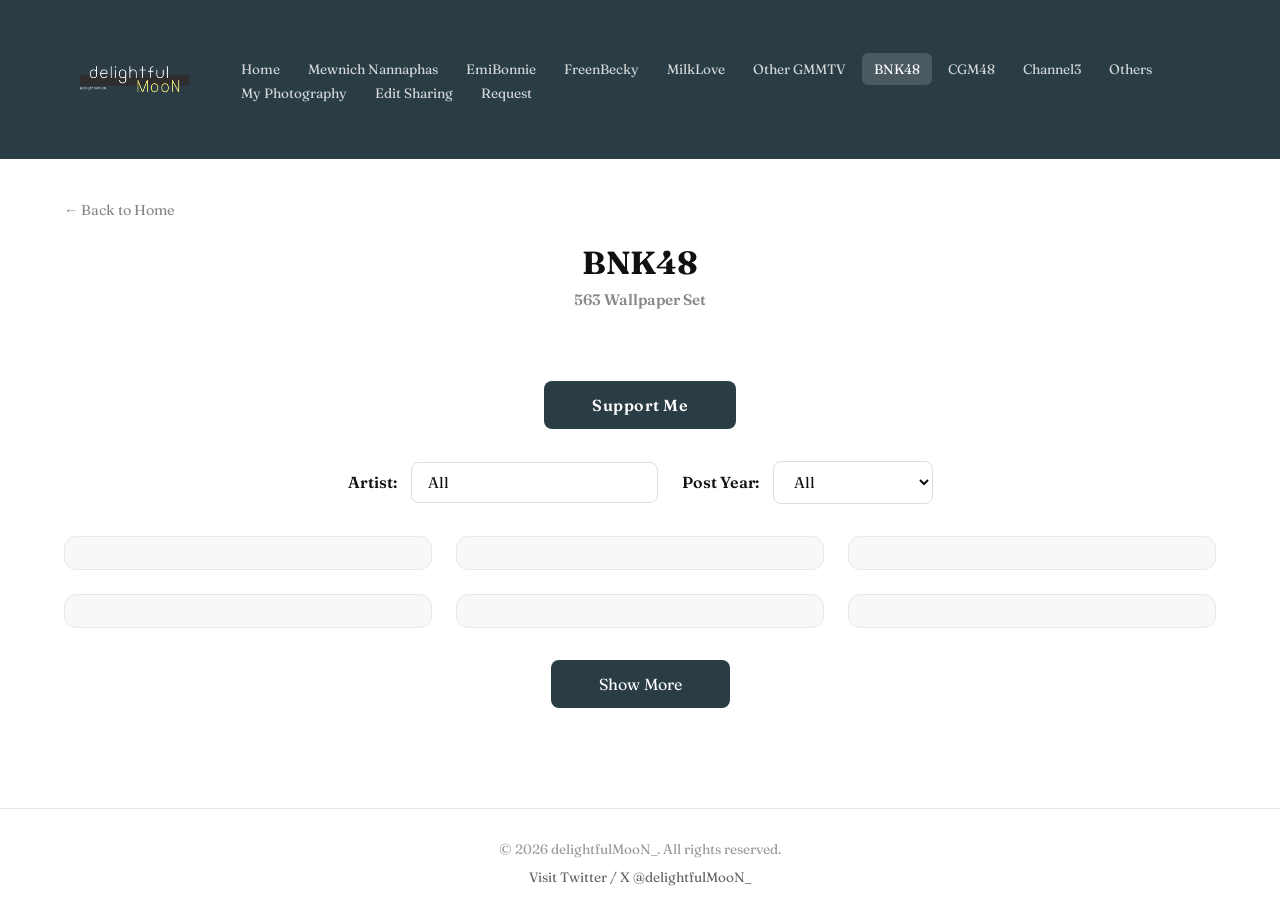
==== commit 06fd20ea: "Add 5 new tweets: 3 FreenBecky (2091520525499769255, 2091519579172593819, 2091519201760719071) and 2" ====
--- a/bnk48.html
+++ b/bnk48.html
@@ -141,6 +141,8 @@
       </select>
     </div>
     <div class="tweets-grid">
+      <div class="tweet-wrapper" data-artist="Namneung" data-year="2026" data-tweet-id="2091521271570051185"></div>
+      <div class="tweet-wrapper" data-artist="Namneung" data-year="2026" data-tweet-id="2091520666147356766"></div>
       <div class="tweet-wrapper" data-artist="Noey" data-year="2026" data-tweet-id="2044419322404286823"></div>
       <div class="tweet-wrapper" data-artist="Namneung" data-year="2026" data-tweet-id="2044418488006295620"></div>
       <div class="tweet-wrapper" data-artist="Fond" data-year="2026" data-tweet-id="2024850013587955785"></div>
@@ -758,7 +760,7 @@
       var artist = artistFilter.value;
       if (artist === '' || artist === 'All') artist = 'All';
       var year = yearFilter.value;
-      if (userInteracted) dataLayer.push({ event: 'filter_artist', artist: artist, year: year, page: document.title });
+      if (userInteracted) dataLayer.push({ event: 'filter_artist', filter_value: artist, artist: artist, year: year, page: document.title });
       visible = allWrappers.filter(function (w) {
         var matchArtist = artist === 'All' || w.getAttribute('data-artist') === artist;
         var matchYear = year === 'All' || w.getAttribute('data-year') === year;
@@ -821,7 +823,7 @@
     });
 
     applyFilter();
-    userInteracted = true;
+    setTimeout(function () { userInteracted = true; }, 0);
   });
   </script>
 </body>
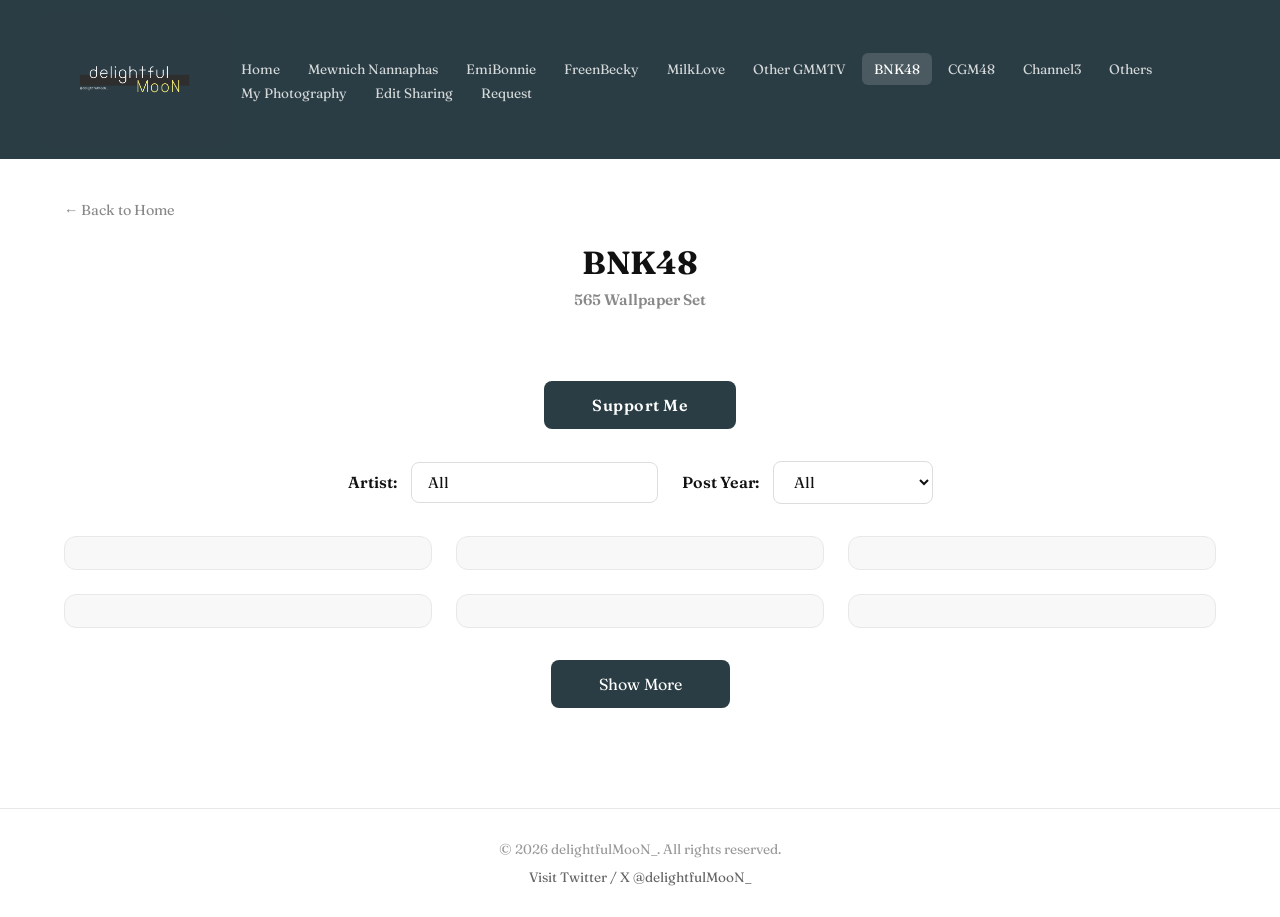
==== commit 74278eb5: "Add 5 new tweets: FreenBecky (2096579913893744731), BNK48 (2096579513983685064, 2096579210068509040)" ====
--- a/bnk48.html
+++ b/bnk48.html
@@ -141,6 +141,8 @@
       </select>
     </div>
     <div class="tweets-grid">
+      <div class="tweet-wrapper" data-artist="Noey" data-year="2026" data-tweet-id="2096579513983685064"></div>
+      <div class="tweet-wrapper" data-artist="Namneung" data-year="2026" data-tweet-id="2096579210068509040"></div>
       <div class="tweet-wrapper" data-artist="Namneung" data-year="2026" data-tweet-id="2091521271570051185"></div>
       <div class="tweet-wrapper" data-artist="Namneung" data-year="2026" data-tweet-id="2091520666147356766"></div>
       <div class="tweet-wrapper" data-artist="Noey" data-year="2026" data-tweet-id="2044419322404286823"></div>
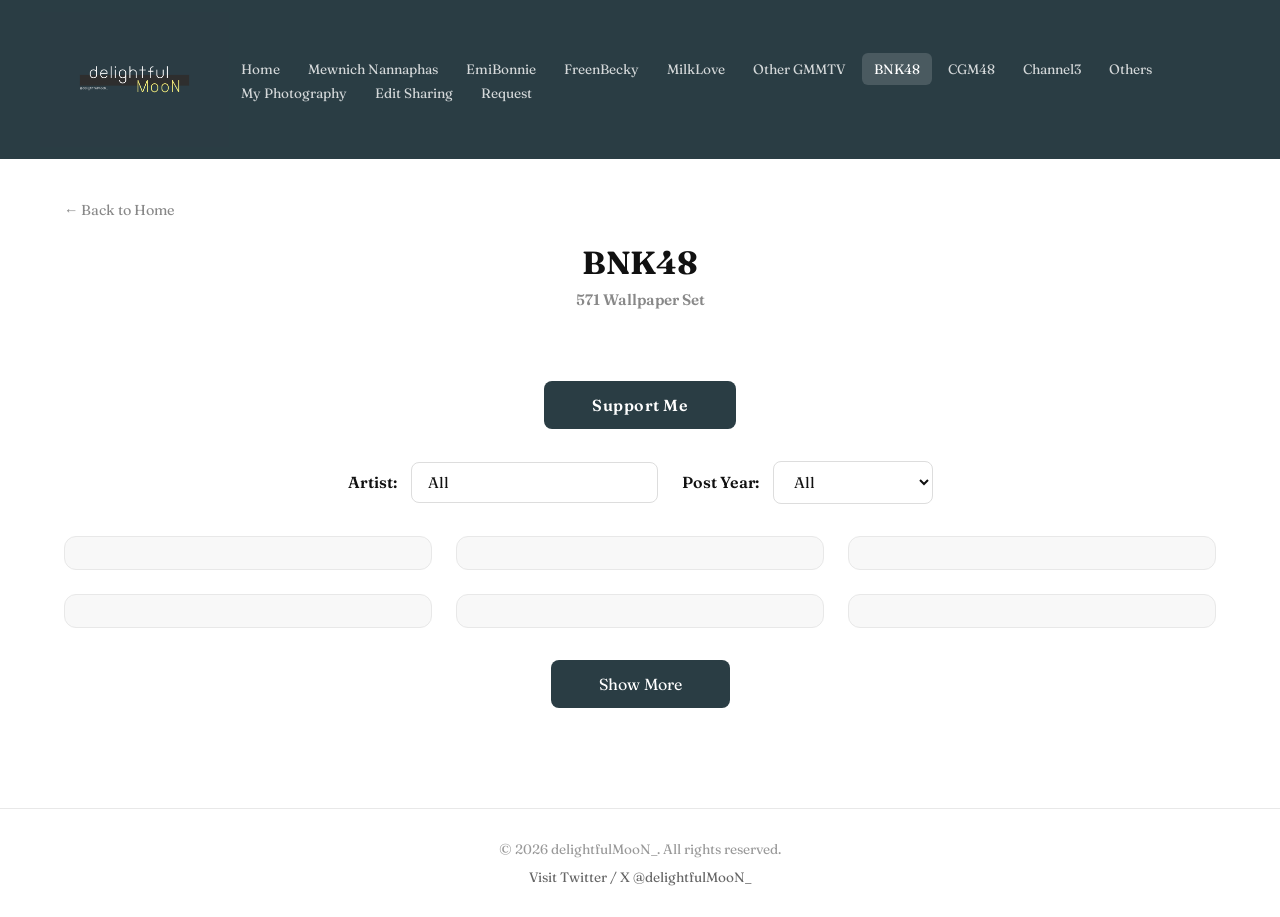
==== commit 906a9110: "Add 28 new tweets: 15 FreenBecky, 6 BNK48, 6 EmiBonnie, 1 Other GMMTV New artist filters: NamneungNo" ====
--- a/bnk48.html
+++ b/bnk48.html
@@ -100,6 +100,7 @@
           <div class="artist-dropdown-item" data-value="Myyu">Myyu</div>
           <div class="artist-dropdown-item" data-value="Namneung">Namneung</div>
           <div class="artist-dropdown-item" data-value="NamneungAom">NamneungAom</div>
+          <div class="artist-dropdown-item" data-value="NamneungNoey">NamneungNoey</div>
           <div class="artist-dropdown-item" data-value="Nana">Nana</div>
           <div class="artist-dropdown-item" data-value="Niky">Niky</div>
           <div class="artist-dropdown-item" data-value="Niya">Niya</div>
@@ -141,6 +142,12 @@
       </select>
     </div>
     <div class="tweets-grid">
+      <div class="tweet-wrapper" data-artist="Noey" data-year="2026" data-tweet-id="2099099313771327884"></div>
+      <div class="tweet-wrapper" data-artist="Namneung" data-year="2026" data-tweet-id="2099092852102107637"></div>
+      <div class="tweet-wrapper" data-artist="Namneung" data-year="2026" data-tweet-id="2099078006363115608"></div>
+      <div class="tweet-wrapper" data-artist="NamneungNoey" data-year="2026" data-tweet-id="2099071047987609798"></div>
+      <div class="tweet-wrapper" data-artist="Noey" data-year="2026" data-tweet-id="2099067498599702546"></div>
+      <div class="tweet-wrapper" data-artist="Noey" data-year="2026" data-tweet-id="2098778773932126378"></div>
       <div class="tweet-wrapper" data-artist="Noey" data-year="2026" data-tweet-id="2096579513983685064"></div>
       <div class="tweet-wrapper" data-artist="Namneung" data-year="2026" data-tweet-id="2096579210068509040"></div>
       <div class="tweet-wrapper" data-artist="Namneung" data-year="2026" data-tweet-id="2091521271570051185"></div>
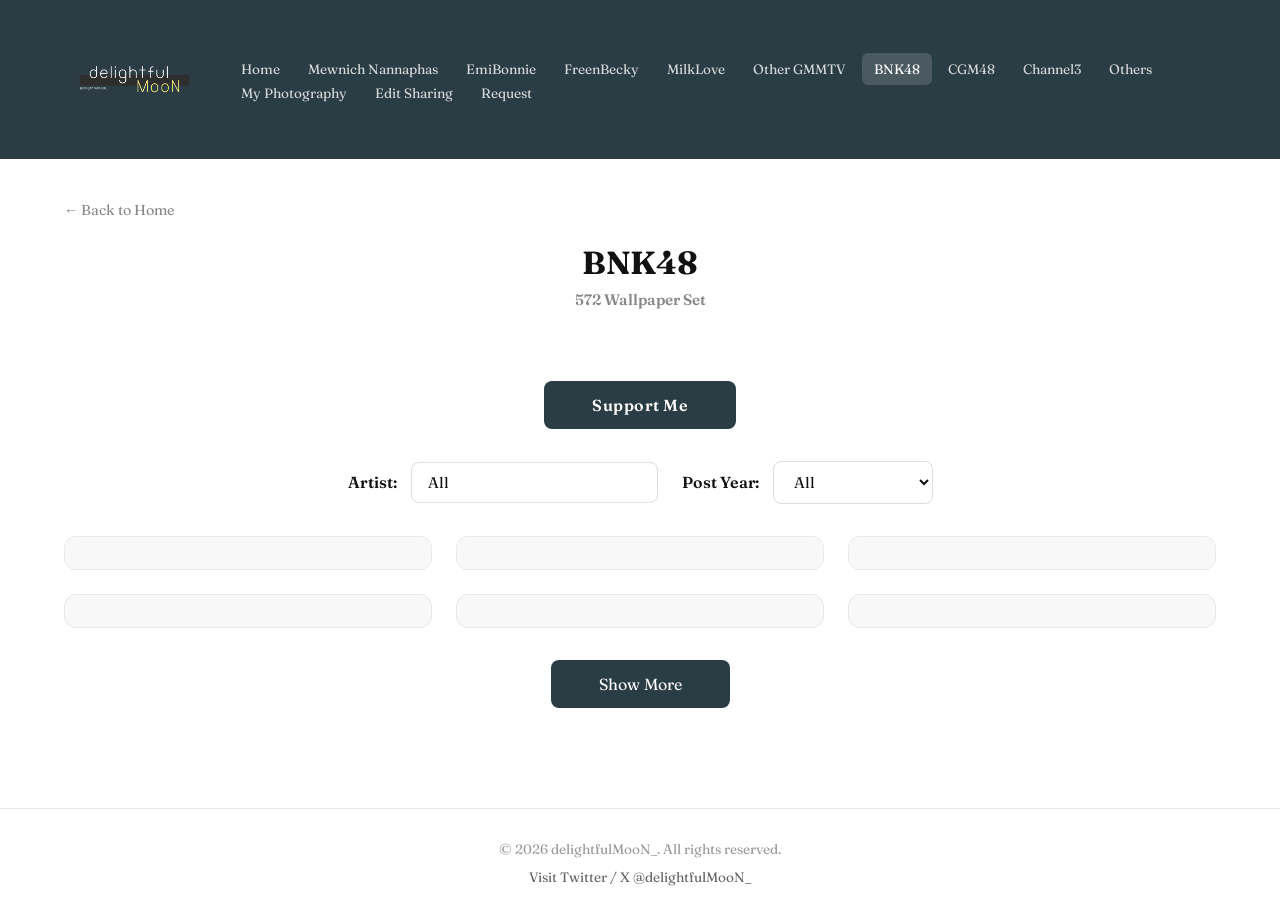
==== commit a4cd09b6: "Add 6 new tweets across BNK48, FreenBecky, and Others pages - BNK48: 1 new NamneungNoey tweet - Free" ====
--- a/bnk48.html
+++ b/bnk48.html
@@ -142,6 +142,7 @@
       </select>
     </div>
     <div class="tweets-grid">
+      <div class="tweet-wrapper" data-artist="NamneungNoey" data-year="2026" data-tweet-id="2101308889581162818"></div>
       <div class="tweet-wrapper" data-artist="Noey" data-year="2026" data-tweet-id="2099099313771327884"></div>
       <div class="tweet-wrapper" data-artist="Namneung" data-year="2026" data-tweet-id="2099092852102107637"></div>
       <div class="tweet-wrapper" data-artist="Namneung" data-year="2026" data-tweet-id="2099078006363115608"></div>
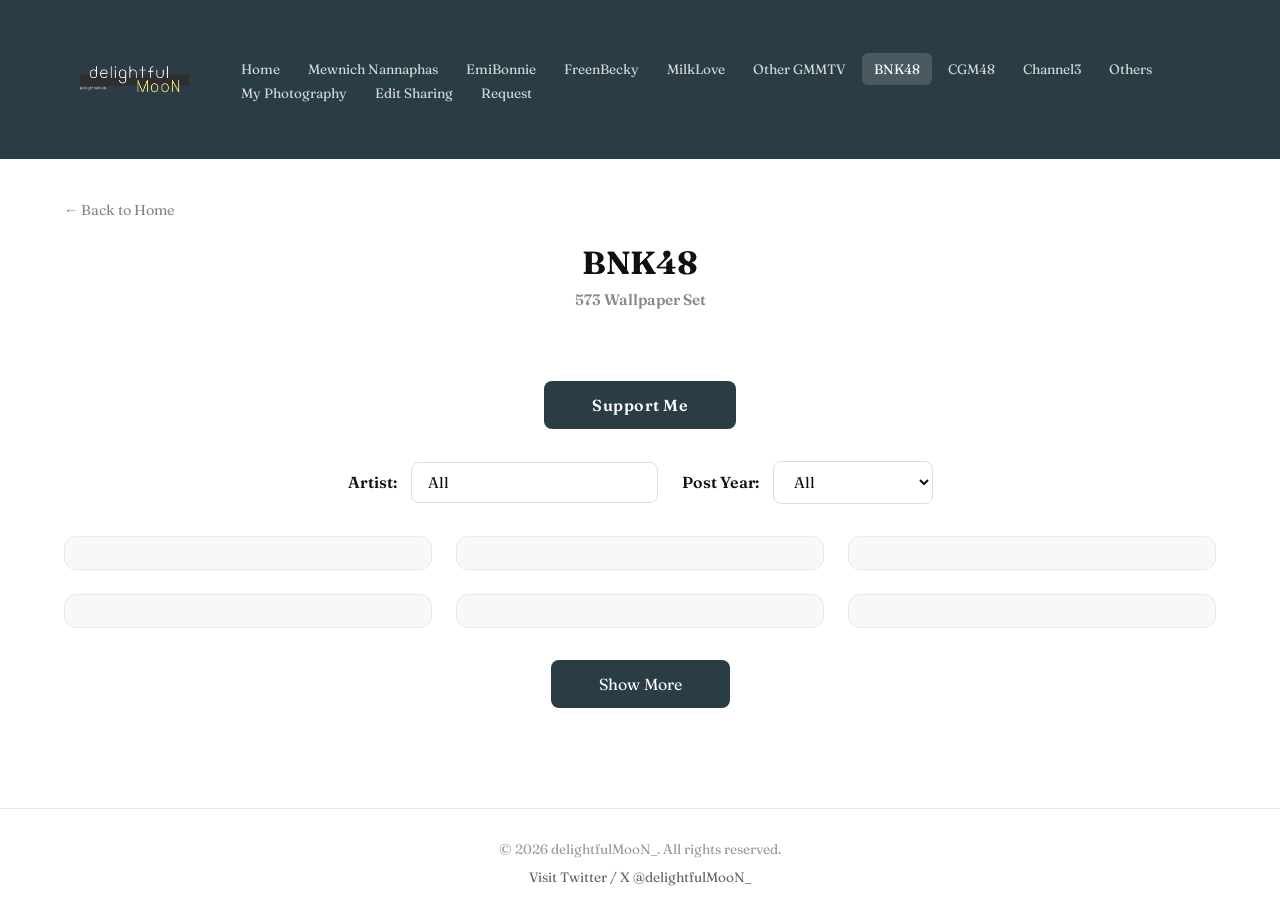
==== commit aeb82a2b: "Add 5 new tweets across BNK48, EmiBonnie, and FreenBecky pages - BNK48: 1 new Noey tweet - EmiBonnie" ====
--- a/bnk48.html
+++ b/bnk48.html
@@ -142,6 +142,7 @@
       </select>
     </div>
     <div class="tweets-grid">
+      <div class="tweet-wrapper" data-artist="Noey" data-year="2026" data-tweet-id="2108898901990559818"></div>
       <div class="tweet-wrapper" data-artist="NamneungNoey" data-year="2026" data-tweet-id="2101308889581162818"></div>
       <div class="tweet-wrapper" data-artist="Noey" data-year="2026" data-tweet-id="2099099313771327884"></div>
       <div class="tweet-wrapper" data-artist="Namneung" data-year="2026" data-tweet-id="2099092852102107637"></div>
